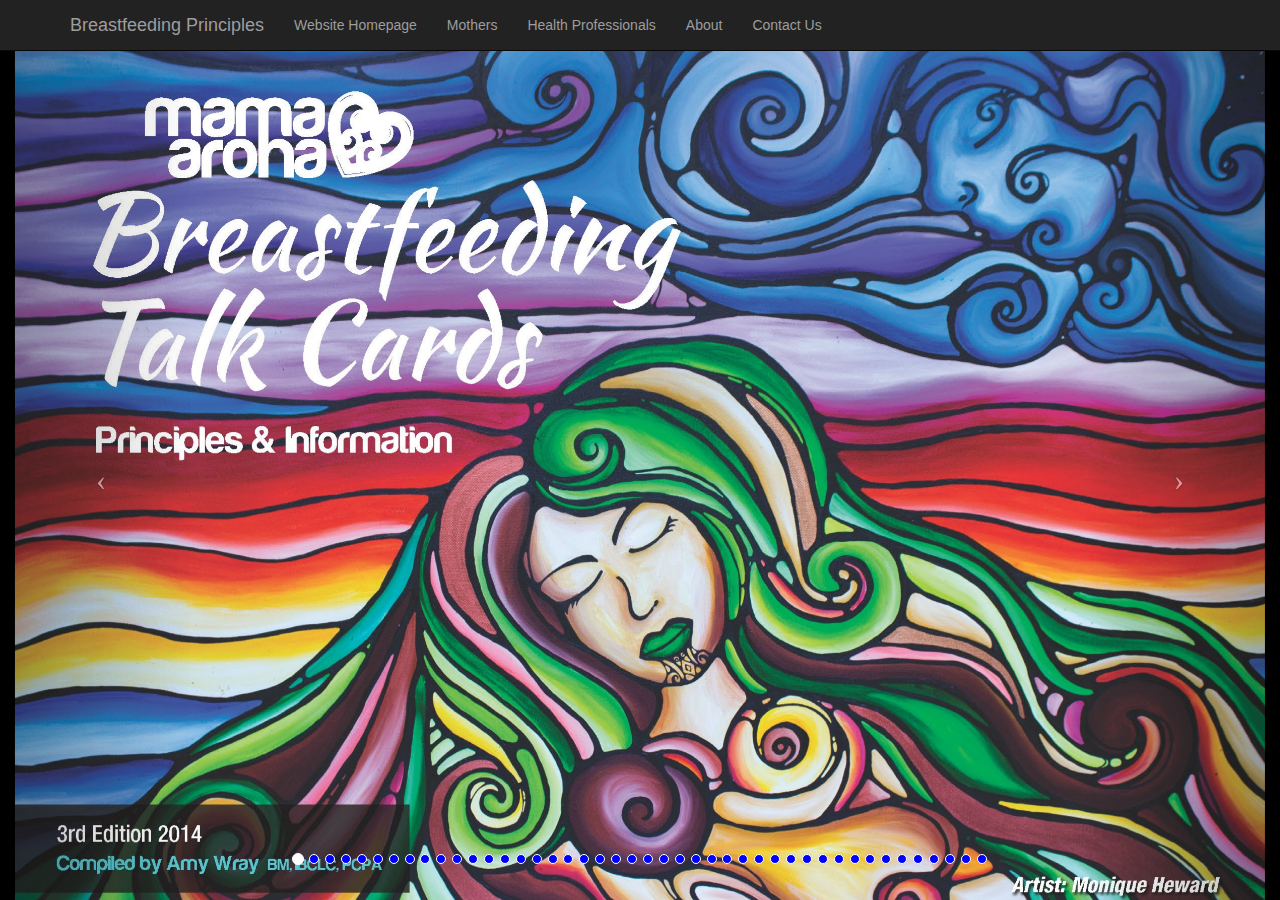
==== index.html @ 5b290138 "image sizing improved for ipad and nexus 5X" ====
<!DOCTYPE html>
<html lang="en">

<head>

    <meta charset="utf-8">
    <meta http-equiv="X-UA-Compatible" content="IE=edge">
    <meta name="viewport" content="width=device-width, initial-scale=1">
    <meta name="description" content="">
    <meta name="author" content="">

    <title>Full Slider - Start Bootstrap Template</title>

    <!-- Bootstrap Core CSS -->
    <link href="css/bootstrap.min.css" rel="stylesheet">

    <!-- Custom CSS -->
    <link href="css/full-slider.css" rel="stylesheet">
    <link href="css/main.css" rel="stylesheet">
    <!-- HTML5 Shim and Respond.js IE8 support of HTML5 elements and media queries -->
    <!-- WARNING: Respond.js doesn't work if you view the page via file:// -->
    <!--[if lt IE 9]>
        <script src="https://oss.maxcdn.com/libs/html5shiv/3.7.0/html5shiv.js"></script>
        <script src="https://oss.maxcdn.com/libs/respond.js/1.4.2/respond.min.js"></script>
    <![endif]-->

</head>

<body>

    <!-- Navigation -->
    <nav class="navbar navbar-inverse navbar-fixed-top" role="navigation">
        <div class="container">
            <!-- Brand and toggle get grouped for better mobile display -->
            <div class="navbar-header">
                <button type="button" class="navbar-toggle" data-toggle="collapse" data-target="#bs-example-navbar-collapse-1">
                    <span class="sr-only">Toggle navigation</span>
                    <span class="icon-bar"></span>
                    <span class="icon-bar"></span>
                    <span class="icon-bar"></span>
                </button>
                <a class="navbar-brand" href="#">Breastfeeding Principles</a>
            </div>
            <!-- Collect the nav links, forms, and other content for toggling -->
            <div class="collapse navbar-collapse" id="bs-example-navbar-collapse-1">
                <ul class="nav navbar-nav">
                    <li>
                        <a href="https://www.mamaaroha.co.nz/">Website Homepage</a>
                    </li>
                    <li>
                        <a href="https://www.mamaaroha.co.nz/for-mother/">Mothers</a>
                    </li>
                    <li>
                        <a href="https://www.mamaaroha.co.nz/for-health-professional/">Health Professionals</a>
                    </li>
                    <li>
                        <a href="https://www.mamaaroha.co.nz/about/">About</a>
                    </li>
                    <li>
                        <a href="https://www.mamaaroha.co.nz/contact-us/">Contact Us</a>
                    </li>
                </ul>
            </div>
            <!-- /.navbar-collapse -->
        </div>
        <!-- /.container -->
    </nav>

    <!-- Full Page Image Background Carousel Header -->
    <div id="myCarousel" class="carousel slide backing">
        <!-- Indicators -->
        <ol class="carousel-indicators">
            <li data-target="#myCarousel" data-slide-to="0" class="active"></li>
            <li data-target="#myCarousel" data-slide-to="1"></li>
            <li data-target="#myCarousel" data-slide-to="2"></li>
            <li data-target="#myCarousel" data-slide-to="3"></li>
            <li data-target="#myCarousel" data-slide-to="4"></li>
            <li data-target="#myCarousel" data-slide-to="5"></li>
            <li data-target="#myCarousel" data-slide-to="6"></li>
            <li data-target="#myCarousel" data-slide-to="7"></li>
            <li data-target="#myCarousel" data-slide-to="8"></li>
            <li data-target="#myCarousel" data-slide-to="9"></li>
            <li data-target="#myCarousel" data-slide-to="10"></li>
            <li data-target="#myCarousel" data-slide-to="11"></li>
            <li data-target="#myCarousel" data-slide-to="12"></li>
            <li data-target="#myCarousel" data-slide-to="13"></li>
            <li data-target="#myCarousel" data-slide-to="14"></li>
            <li data-target="#myCarousel" data-slide-to="15"></li>
            <li data-target="#myCarousel" data-slide-to="16"></li>
            <li data-target="#myCarousel" data-slide-to="17"></li>
            <li data-target="#myCarousel" data-slide-to="18"></li>
            <li data-target="#myCarousel" data-slide-to="19"></li>
            <li data-target="#myCarousel" data-slide-to="20"></li>
            <li data-target="#myCarousel" data-slide-to="21"></li>
            <li data-target="#myCarousel" data-slide-to="22"></li>
            <li data-target="#myCarousel" data-slide-to="23"></li>
            <li data-target="#myCarousel" data-slide-to="24"></li>
            <li data-target="#myCarousel" data-slide-to="25"></li>
            <li data-target="#myCarousel" data-slide-to="26"></li>
            <li data-target="#myCarousel" data-slide-to="27"></li>
            <li data-target="#myCarousel" data-slide-to="28"></li>
            <li data-target="#myCarousel" data-slide-to="29"></li>
            <li data-target="#myCarousel" data-slide-to="30"></li>
            <li data-target="#myCarousel" data-slide-to="31"></li>
            <li data-target="#myCarousel" data-slide-to="32"></li>
            <li data-target="#myCarousel" data-slide-to="33"></li>
            <li data-target="#myCarousel" data-slide-to="34"></li>
            <li data-target="#myCarousel" data-slide-to="35"></li>
            <li data-target="#myCarousel" data-slide-to="36"></li>
            <li data-target="#myCarousel" data-slide-to="37"></li>
            <li data-target="#myCarousel" data-slide-to="38"></li>
            <li data-target="#myCarousel" data-slide-to="39"></li>
            <li data-target="#myCarousel" data-slide-to="40"></li>
            <li data-target="#myCarousel" data-slide-to="41"></li>
            <li data-target="#myCarousel" data-slide-to="42"></li>
            <li data-target="#myCarousel" data-slide-to="43"></li>
        </ol>

        <!-- Wrapper for Slides -->
        <div class="carousel-inner" role="listbox">
            <div class="item active container">
                <img src="cards/principles_Page_01.jpg" alt="Breastfeeding Principles Card">
                <div class="carousel-caption">
                </div>
            </div>
            <div class="item container">
                <img src="cards/principles_Page_02.jpg" alt="Breastfeeding Principles Card">
                <div class="carousel-caption">
                </div>
            </div>
            <div class="item container">
                <img src="cards/principles_Page_03.jpg" alt="Breastfeeding Principles Card">
                <div class="carousel-caption">
                </div>
            </div>
            <div class="item container ">
                <img src="cards/principles_Page_04.jpg" alt="Breastfeeding Principles Card">
                <div class="carousel-caption">
                </div>
            </div>
            <div class="item container">
                <img src="cards/principles_Page_05.jpg" alt="Breastfeeding Principles Card">
                <div class="carousel-caption">
                </div>
            </div>
            <div class="item container">
                <img src="cards/principles_Page_06.jpg" alt="Breastfeeding Principles Card">
                <div class="carousel-caption">
                </div>
            </div>
            <div class="item container">
                <img src="cards/principles_Page_07.jpg" alt="Breastfeeding Principles Card">
                <div class="carousel-caption">
                </div>
            </div>
            <div class="item container">
                <img src="cards/principles_Page_08.jpg" alt="Breastfeeding Principles Card">
                <div class="carousel-caption">
                </div>
            </div>
            <div class="item container">
                <img src="cards/principles_Page_09.jpg" alt="Breastfeeding Principles Card">
                <div class="carousel-caption">
                </div>
            </div>
            <div class="item container">
                <img src="cards/principles_Page_10.jpg" alt="Breastfeeding Principles Card">
                <div class="carousel-caption">
                </div>
            </div>
            <div class="item container">
                <img src="cards/principles_Page_11.jpg" alt="Breastfeeding Principles Card">
                <div class="carousel-caption">
                </div>
            </div>
            <div class="item container">
                <img src="cards/principles_Page_12.jpg" alt="Breastfeeding Principles Card">
                <div class="carousel-caption">
                </div>
            </div>
            <div class="item container">
                <img src="cards/principles_Page_13.jpg" alt="Breastfeeding Principles Card">
                <div class="carousel-caption">
                </div>
            </div>
            <div class="item container">
                <img src="cards/principles_Page_14.jpg" alt="Breastfeeding Principles Card">
                <div class="carousel-caption">
                </div>
            </div>
            <div class="item container">
                <img src="cards/principles_Page_15.jpg" alt="Breastfeeding Principles Card">
                <div class="carousel-caption">
                </div>
            </div>
            <div class="item container">
                <img src="cards/principles_Page_16.jpg" alt="Breastfeeding Principles Card">
                <div class="carousel-caption">
                </div>
            </div>
            <div class="item container">
                <img src="cards/principles_Page_17.jpg" alt="Breastfeeding Principles Card">
                <div class="carousel-caption">
                </div>
            </div>
            <div class="item container">
                <img src="cards/principles_Page_18.jpg" alt="Breastfeeding Principles Card">
                <div class="carousel-caption">
                </div>
            </div>
            <div class="item container">
                <img src="cards/principles_Page_19.jpg" alt="Breastfeeding Principles Card">
                <div class="carousel-caption">
                </div>
            </div>
            <div class="item container">
                <img src="cards/principles_Page_20.jpg" alt="Breastfeeding Principles Card">
                <div class="carousel-caption">
                </div>
            </div>
            <div class="item container">
                <img src="cards/principles_Page_21.jpg" alt="Breastfeeding Principles Card">
                <div class="carousel-caption">
                </div>
            </div>
            <div class="item container">
                <img src="cards/principles_Page_22.jpg" alt="Breastfeeding Principles Card">
                <div class="carousel-caption">
                </div>
            </div>
            <div class="item container">
                <img src="cards/principles_Page_23.jpg" alt="Breastfeeding Principles Card">
                <div class="carousel-caption">
                </div>
            </div>
            <div class="item container">
                <img src="cards/principles_Page_24.jpg" alt="Breastfeeding Principles Card">
                <div class="carousel-caption">
                </div>
            </div>
            <div class="item container">
                <img src="cards/principles_Page_25.jpg" alt="Breastfeeding Principles Card">
                <div class="carousel-caption">
                </div>
            </div>
            <div class="item container">
                <img src="cards/principles_Page_26.jpg" alt="Breastfeeding Principles Card">
                <div class="carousel-caption">
                </div>
            </div>
            <div class="item container">
                <img src="cards/principles_Page_27.jpg" alt="Breastfeeding Principles Card">
                <div class="carousel-caption">
                </div>
            </div>
            <div class="item container">
                <img src="cards/principles_Page_28.jpg" alt="Breastfeeding Principles Card">
                <div class="carousel-caption">
                </div>
            </div>
            <div class="item container">
                <img src="cards/principles_Page_29.jpg" alt="Breastfeeding Principles Card">
                <div class="carousel-caption">
                </div>
            </div>
            <div class="item container">
                <img src="cards/principles_Page_30.jpg" alt="Breastfeeding Principles Card">
                <div class="carousel-caption">
                </div>
            </div>
            <div class="item container">
                <img src="cards/principles_Page_31.jpg" alt="Breastfeeding Principles Card">
                <div class="carousel-caption">
                </div>
            </div>
            <div class="item container">
                <img src="cards/principles_Page_32.jpg" alt="Breastfeeding Principles Card">
                <div class="carousel-caption">
                </div>
            </div>
            <div class="item container">
                <img src="cards/principles_Page_33.jpg" alt="Breastfeeding Principles Card">
                <div class="carousel-caption">
                </div>
            </div>
            <div class="item container">
                <img src="cards/principles_Page_34.jpg" alt="Breastfeeding Principles Card">
                <div class="carousel-caption">
                </div>
            </div>
            <div class="item container">
                <img src="cards/principles_Page_35.jpg" alt="Breastfeeding Principles Card">
                <div class="carousel-caption">
                </div>
            </div>
            <div class="item container">
                <img src="cards/principles_Page_36.jpg" alt="Breastfeeding Principles Card">
                <div class="carousel-caption">
                </div>
            </div>
            <div class="item container">
                <img src="cards/principles_Page_37.jpg" alt="Breastfeeding Principles Card">
                <div class="carousel-caption">
                </div>
            </div>
            <div class="item container">
                <img src="cards/principles_Page_38.jpg" alt="Breastfeeding Principles Card">
                <div class="carousel-caption">
                </div>
            </div>
            <div class="item container">
                <img src="cards/principles_Page_39.jpg" alt="Breastfeeding Principles Card">
                <div class="carousel-caption">
                </div>
            </div>
            <div class="item container">
                <img src="cards/principles_Page_40.jpg" alt="Breastfeeding Principles Card">
                <div class="carousel-caption">
                </div>
            </div>
            <div class="item container">
                <img src="cards/principles_Page_41.jpg" alt="Breastfeeding Principles Card">
                <div class="carousel-caption">
                </div>
            </div>
            <div class="item container">
                <img src="cards/principles_Page_42.jpg" alt="Breastfeeding Principles Card">
                <div class="carousel-caption">
                </div>
            </div>
            <div class="item container">
                <img src="cards/principles_Page_43.jpg" alt="Breastfeeding Principles Card">
                <div class="carousel-caption">
                </div>
            </div>
            <div class="item container">
                <img src="cards/principles_Page_44.jpg" alt="Breastfeeding Principles Card">
                <div class="carousel-caption">
                </div>
            </div>
            <!-- more slides here -->
        </div>

        <!-- Controls -->
        <a class="left carousel-control" href="#myCarousel" data-slide="prev">
            <span class="icon-prev"></span>
        </a>
        <a class="right carousel-control" href="#myCarousel" data-slide="next">
            <span class="icon-next"></span>
        </a>

    </div>


    <!-- jQuery -->
    <script src="js/jquery.js"></script>
    <!-- <script>
        $(document).ready(function() {
            var height = $(window).height(); //getting windows height
            jQuery('#myCarousel').css('height', height + 'px'); //and setting height of carousel
        });
    </script> -->

    <!-- Bootstrap Core JavaScript -->
    <script src="js/bootstrap.min.js"></script>

</body>

</html>
---- css/full-slider.css ----
html,
body {
    height: 100%;
}

.carousel,
.item,
.active {
    height: 100%;
}

.carousel-inner {
    height: 100%;
}

.fill {
    width: 100%;
    height: 100%;
    background-position: center;
    -webkit-background-size: cover;
    -moz-background-size: cover;
    background-size: cover;
    -o-background-size: cover;
}

footer {
    margin: 50px 0;
}
---- css/main.css ----
@media screen and (max-width: 720px) {
  img {
    width: 76%;
    margin-left:auto;
    margin-right:auto;
  }
}

body {
    padding-top: 50px;
    background: black;
}

.item {
  max-height: 92vh;
}

.container {
  max-width: 100%;
}

.backing {
  /*background: url(mamaAroha-background.jpg) no-repeat center;*/
  background-size: cover;
}

.carousel-inner>.item {
  width: 100%;
}

.carousel-indicators li {
  display: inline-block;
    width: 10px;
    height: 10px;
    margin: 1px;
    text-indent: -999px;
    cursor: pointer;
    background-color: #000\9;
    background-color: blue;
    border: 1px solid #fff;
    border-radius: 10px;
}
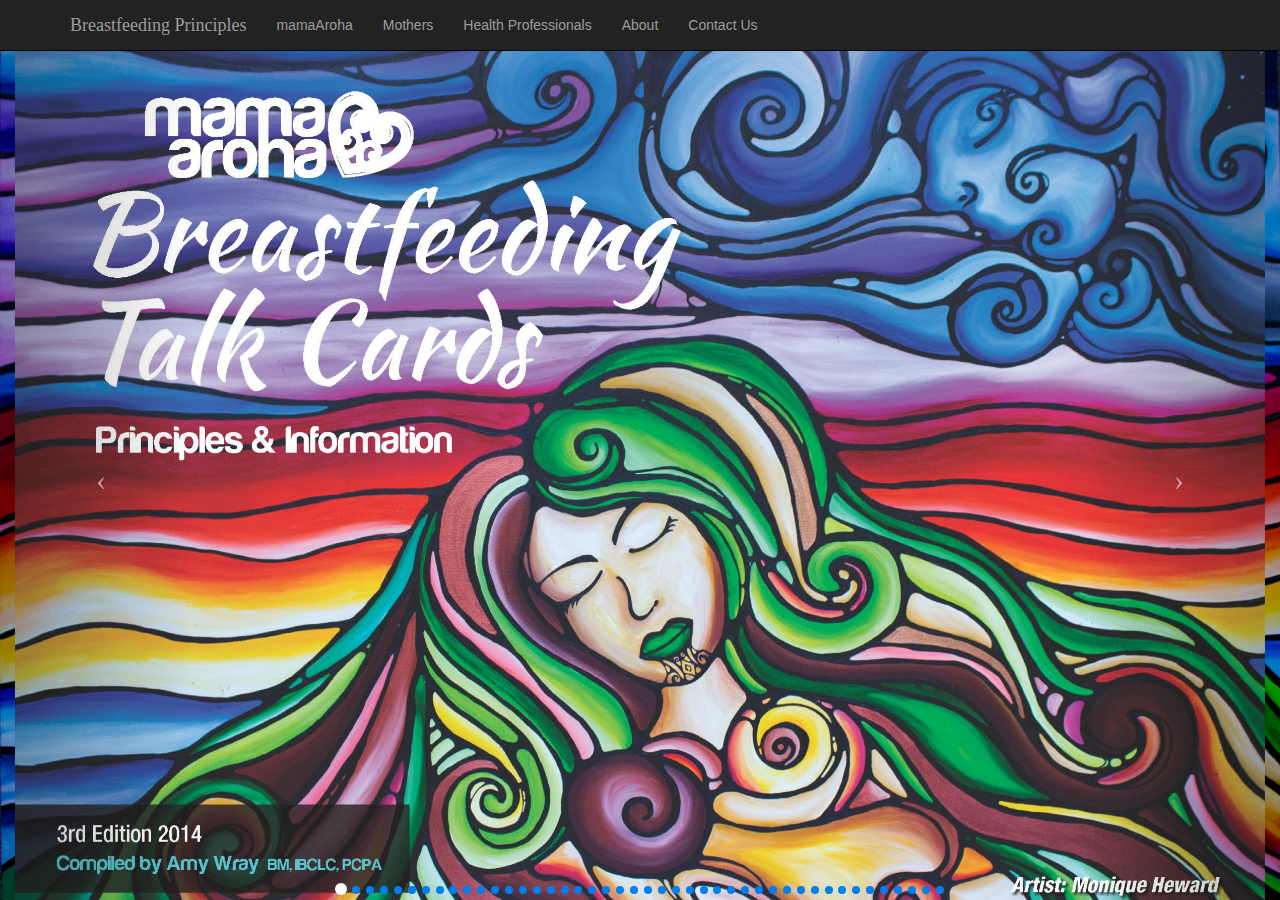
==== commit 5c7c0947: "remove indicators from mobile view, keep in iPad view. update card-group title" ====
--- a/index.html
+++ b/index.html
@@ -9,7 +9,7 @@
     <meta name="description" content="">
     <meta name="author" content="">
 
-    <title>Full Slider - Start Bootstrap Template</title>
+    <title>Breastfeeding Principles</title>
 
     <!-- Bootstrap Core CSS -->
     <link href="css/bootstrap.min.css" rel="stylesheet">
@@ -45,7 +45,7 @@
             <div class="collapse navbar-collapse" id="bs-example-navbar-collapse-1">
                 <ul class="nav navbar-nav">
                     <li>
-                        <a href="https://www.mamaaroha.co.nz/">Website Homepage</a>
+                        <a href="https://www.mamaaroha.co.nz/">mamaAroha</a>
                     </li>
                     <li>
                         <a href="https://www.mamaaroha.co.nz/for-mother/">Mothers</a>
@@ -354,12 +354,6 @@
 
     <!-- jQuery -->
     <script src="js/jquery.js"></script>
-    <!-- <script>
-        $(document).ready(function() {
-            var height = $(window).height(); //getting windows height
-            jQuery('#myCarousel').css('height', height + 'px'); //and setting height of carousel
-        });
-    </script> -->
 
     <!-- Bootstrap Core JavaScript -->
     <script src="js/bootstrap.min.js"></script>
--- a/css/main.css
+++ b/css/main.css
@@ -1,9 +1,13 @@
 @media screen and (max-width: 720px) {
-  img {
-    width: 76%;
-    margin-left:auto;
-    margin-right:auto;
-  }
+    img {
+        width: 76%;
+        margin-left: auto;
+        margin-right: auto;
+    }
+
+    .carousel-indicators {
+      display: none;
+    }
 }
 
 body {
@@ -11,32 +15,41 @@
     background: black;
 }
 
+.navbar-brand {
+  font-family: cursive;
+}
+
 .item {
-  max-height: 92vh;
+    max-height: 80vh;
 }
 
 .container {
-  max-width: 100%;
+    max-width: 100%;
 }
 
 .backing {
-  /*background: url(mamaAroha-background.jpg) no-repeat center;*/
-  background-size: cover;
+    background: url(mamaAroha-background.jpg) no-repeat center;
+    background-size: cover;
 }
 
 .carousel-inner>.item {
-  width: 100%;
+    width: 100%;
 }
 
 .carousel-indicators li {
-  display: inline-block;
-    width: 10px;
-    height: 10px;
+    display: inline-block;
+    width: 8px;
+    height: 8px;
     margin: 1px;
     text-indent: -999px;
     cursor: pointer;
     background-color: #000\9;
-    background-color: blue;
-    border: 1px solid #fff;
-    border-radius: 10px;
+    background-color: #007FF0;
+    /*border: 1px solid #fff;*/
+    border: 0px;
+    border-radius: 8px;
 }
+
+.carousel-indicators {
+  bottom:-10px;
+}
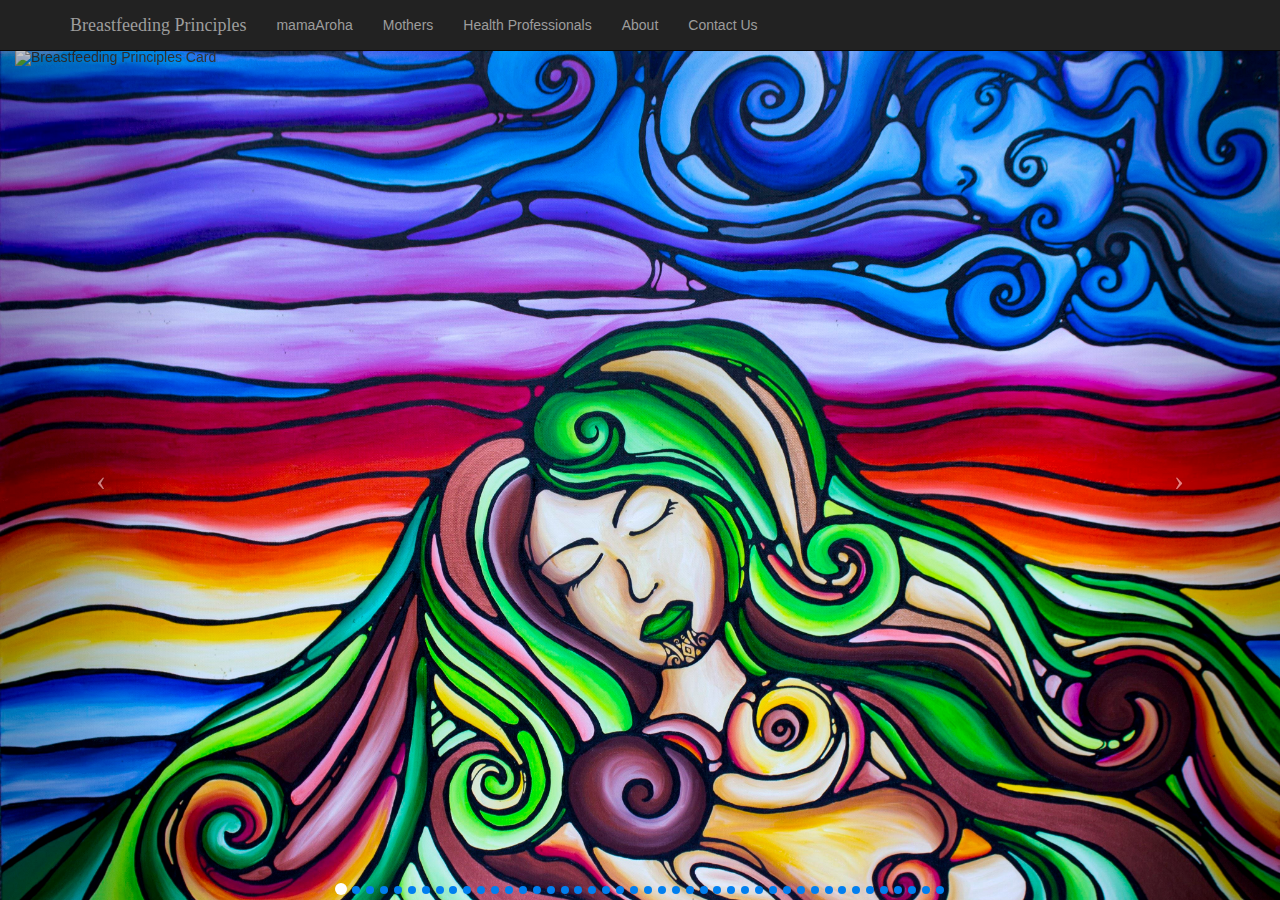
==== commit 19cacf07: "small tweeks before first phoneGapBuild push" ====
--- a/index.html
+++ b/index.html
@@ -358,6 +358,14 @@
     <!-- Bootstrap Core JavaScript -->
     <script src="js/bootstrap.min.js"></script>
 
+    <!-- Script for running QR code reader -->
+    <script src="js/app.js"></script>
+    <script src="barcodescanner.js"></script>
+    
+    <!-- phoneGap -->
+    <script src="phonegap.js"></script>
+
+
 </body>
 
-</html>
+</html>--- a/css/main.css
+++ b/css/main.css
@@ -53,3 +53,9 @@
 .carousel-indicators {
   bottom:-10px;
 }
+
+#qrcode {
+      display: block;
+      margin-left: auto;
+      margin-right: auto;
+    }
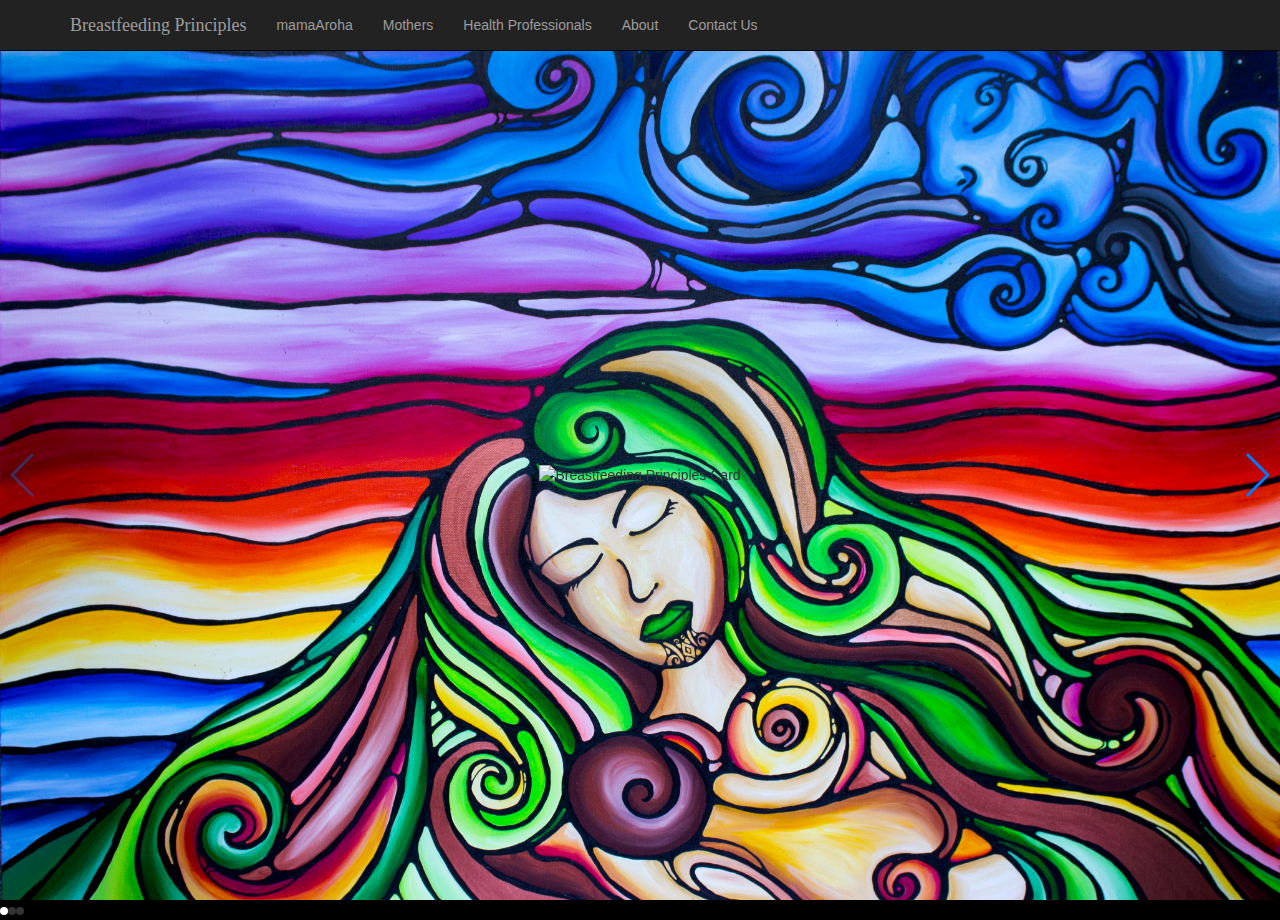
==== commit 4d3f5557: "swipe and zoom working, but drop down menu busted" ====
--- a/index.html
+++ b/index.html
@@ -3,351 +3,97 @@
 
 <head>
 
-    <meta charset="utf-8">
-    <meta http-equiv="X-UA-Compatible" content="IE=edge">
-    <meta name="viewport" content="width=device-width, initial-scale=1">
-    <meta name="description" content="">
-    <meta name="author" content="">
+  <meta charset="utf-8">
+  <meta http-equiv="X-UA-Compatible" content="IE=edge">
+  <meta name="viewport" content="width=device-width, initial-scale=1">
+  <meta name="description" content="">
+  <meta name="author" content="">
 
-    <title>Breastfeeding Principles</title>
+  <title>Breastfeeding Principles</title>
 
-    <!-- Bootstrap Core CSS -->
-    <link href="css/bootstrap.min.css" rel="stylesheet">
+  <!-- Bootstrap Core CSS -->
+  <link href="css/bootstrap.min.css" rel="stylesheet">
 
-    <!-- Custom CSS -->
-    <link href="css/full-slider.css" rel="stylesheet">
-    <link href="css/main.css" rel="stylesheet">
-    <!-- HTML5 Shim and Respond.js IE8 support of HTML5 elements and media queries -->
-    <!-- WARNING: Respond.js doesn't work if you view the page via file:// -->
-    <!--[if lt IE 9]>
-        <script src="https://oss.maxcdn.com/libs/html5shiv/3.7.0/html5shiv.js"></script>
-        <script src="https://oss.maxcdn.com/libs/respond.js/1.4.2/respond.min.js"></script>
-    <![endif]-->
+  <!-- Link Swiper's CSS -->
+  <link rel="stylesheet" href="css/swiper.min.css">
+
+  <!-- Custom CSS -->
+  <link href="css/full-slider.css" rel="stylesheet">
+  <link href="css/main.css" rel="stylesheet">
 
 </head>
 
 <body>
 
-    <!-- Navigation -->
-    <nav class="navbar navbar-inverse navbar-fixed-top" role="navigation">
-        <div class="container">
-            <!-- Brand and toggle get grouped for better mobile display -->
-            <div class="navbar-header">
-                <button type="button" class="navbar-toggle" data-toggle="collapse" data-target="#bs-example-navbar-collapse-1">
-                    <span class="sr-only">Toggle navigation</span>
-                    <span class="icon-bar"></span>
-                    <span class="icon-bar"></span>
-                    <span class="icon-bar"></span>
-                </button>
-                <a class="navbar-brand" href="#">Breastfeeding Principles</a>
+  <!-- Navigation -->
+  <nav class="navbar navbar-inverse navbar-fixed-top" role="navigation">
+    <div class="container">
+      <!-- Brand and toggle get grouped for better mobile display -->
+      <div class="navbar-header">
+        <button type="button" class="navbar-toggle" data-toggle="collapse" data-target="#bs-example-navbar-collapse-1">
+          <span class="sr-only">Toggle navigation</span>
+          <span class="icon-bar"></span>
+          <span class="icon-bar"></span>
+          <span class="icon-bar"></span>
+        </button>
+        <a class="navbar-brand" href="#">Breastfeeding Principles</a>
+      </div>
+      <!-- Collect the nav links, forms, and other content for toggling -->
+      <div class="collapse navbar-collapse" id="bs-example-navbar-collapse-1">
+        <ul class="nav navbar-nav">
+          <li>
+            <a href="https://www.mamaaroha.co.nz/">mamaAroha</a>
+          </li>
+          <li>
+            <a href="https://www.mamaaroha.co.nz/for-mother/">Mothers</a>
+          </li>
+          <li>
+            <a href="https://www.mamaaroha.co.nz/for-health-professional/">Health Professionals</a>
+          </li>
+          <li>
+            <a href="https://www.mamaaroha.co.nz/about/">About</a>
+          </li>
+          <li>
+            <a href="https://www.mamaaroha.co.nz/contact-us/">Contact Us</a>
+          </li>
+        </ul>
+      </div>
+      <!-- /.navbar-collapse -->
+    </div>
+    <!-- /.container -->
+  </nav>
+
+  <!-- Full Page Image Background Carousel Header -->
+  <div id="myCarousel" class="carousel slide backing">
+
+    <!-- Wrapper for Slides -->
+      <div class="swiper-container">
+        <div class="swiper-wrapper">
+          <div class="swiper-slide">
+            <div class="swiper-zoom-container">
+              <img src="cards/principles_Page_01.jpg" alt="Breastfeeding Principles Card">
             </div>
-            <!-- Collect the nav links, forms, and other content for toggling -->
-            <div class="collapse navbar-collapse" id="bs-example-navbar-collapse-1">
-                <ul class="nav navbar-nav">
-                    <li>
-                        <a href="https://www.mamaaroha.co.nz/">mamaAroha</a>
-                    </li>
-                    <li>
-                        <a href="https://www.mamaaroha.co.nz/for-mother/">Mothers</a>
-                    </li>
-                    <li>
-                        <a href="https://www.mamaaroha.co.nz/for-health-professional/">Health Professionals</a>
-                    </li>
-                    <li>
-                        <a href="https://www.mamaaroha.co.nz/about/">About</a>
-                    </li>
-                    <li>
-                        <a href="https://www.mamaaroha.co.nz/contact-us/">Contact Us</a>
-                    </li>
-                </ul>
+          </div>
+          <div class="swiper-slide">
+            <div class="swiper-zoom-container">
+              <img src="cards/principles_Page_02.jpg" alt="Breastfeeding Principles Card">
             </div>
-            <!-- /.navbar-collapse -->
+          </div>
+          <div class="swiper-slide">
+            <div class="swiper-zoom-container">
+              <img src="cards/principles_Page_03.jpg" alt="Breastfeeding Principles Card">
+            </div>
+          </div>
         </div>
-        <!-- /.container -->
-    </nav>
+        <!-- more slides here -->
+      </div>
 
-    <!-- Full Page Image Background Carousel Header -->
-    <div id="myCarousel" class="carousel slide backing">
-        <!-- Indicators -->
-        <ol class="carousel-indicators">
-            <li data-target="#myCarousel" data-slide-to="0" class="active"></li>
-            <li data-target="#myCarousel" data-slide-to="1"></li>
-            <li data-target="#myCarousel" data-slide-to="2"></li>
-            <li data-target="#myCarousel" data-slide-to="3"></li>
-            <li data-target="#myCarousel" data-slide-to="4"></li>
-            <li data-target="#myCarousel" data-slide-to="5"></li>
-            <li data-target="#myCarousel" data-slide-to="6"></li>
-            <li data-target="#myCarousel" data-slide-to="7"></li>
-            <li data-target="#myCarousel" data-slide-to="8"></li>
-            <li data-target="#myCarousel" data-slide-to="9"></li>
-            <li data-target="#myCarousel" data-slide-to="10"></li>
-            <li data-target="#myCarousel" data-slide-to="11"></li>
-            <li data-target="#myCarousel" data-slide-to="12"></li>
-            <li data-target="#myCarousel" data-slide-to="13"></li>
-            <li data-target="#myCarousel" data-slide-to="14"></li>
-            <li data-target="#myCarousel" data-slide-to="15"></li>
-            <li data-target="#myCarousel" data-slide-to="16"></li>
-            <li data-target="#myCarousel" data-slide-to="17"></li>
-            <li data-target="#myCarousel" data-slide-to="18"></li>
-            <li data-target="#myCarousel" data-slide-to="19"></li>
-            <li data-target="#myCarousel" data-slide-to="20"></li>
-            <li data-target="#myCarousel" data-slide-to="21"></li>
-            <li data-target="#myCarousel" data-slide-to="22"></li>
-            <li data-target="#myCarousel" data-slide-to="23"></li>
-            <li data-target="#myCarousel" data-slide-to="24"></li>
-            <li data-target="#myCarousel" data-slide-to="25"></li>
-            <li data-target="#myCarousel" data-slide-to="26"></li>
-            <li data-target="#myCarousel" data-slide-to="27"></li>
-            <li data-target="#myCarousel" data-slide-to="28"></li>
-            <li data-target="#myCarousel" data-slide-to="29"></li>
-            <li data-target="#myCarousel" data-slide-to="30"></li>
-            <li data-target="#myCarousel" data-slide-to="31"></li>
-            <li data-target="#myCarousel" data-slide-to="32"></li>
-            <li data-target="#myCarousel" data-slide-to="33"></li>
-            <li data-target="#myCarousel" data-slide-to="34"></li>
-            <li data-target="#myCarousel" data-slide-to="35"></li>
-            <li data-target="#myCarousel" data-slide-to="36"></li>
-            <li data-target="#myCarousel" data-slide-to="37"></li>
-            <li data-target="#myCarousel" data-slide-to="38"></li>
-            <li data-target="#myCarousel" data-slide-to="39"></li>
-            <li data-target="#myCarousel" data-slide-to="40"></li>
-            <li data-target="#myCarousel" data-slide-to="41"></li>
-            <li data-target="#myCarousel" data-slide-to="42"></li>
-            <li data-target="#myCarousel" data-slide-to="43"></li>
-        </ol>
-
-        <!-- Wrapper for Slides -->
-        <div class="carousel-inner" role="listbox">
-            <div class="item active container">
-                <img src="cards/principles_Page_01.jpg" alt="Breastfeeding Principles Card">
-                <div class="carousel-caption">
-                </div>
-            </div>
-            <div class="item container">
-                <img src="cards/principles_Page_02.jpg" alt="Breastfeeding Principles Card">
-                <div class="carousel-caption">
-                </div>
-            </div>
-            <div class="item container">
-                <img src="cards/principles_Page_03.jpg" alt="Breastfeeding Principles Card">
-                <div class="carousel-caption">
-                </div>
-            </div>
-            <div class="item container ">
-                <img src="cards/principles_Page_04.jpg" alt="Breastfeeding Principles Card">
-                <div class="carousel-caption">
-                </div>
-            </div>
-            <div class="item container">
-                <img src="cards/principles_Page_05.jpg" alt="Breastfeeding Principles Card">
-                <div class="carousel-caption">
-                </div>
-            </div>
-            <div class="item container">
-                <img src="cards/principles_Page_06.jpg" alt="Breastfeeding Principles Card">
-                <div class="carousel-caption">
-                </div>
-            </div>
-            <div class="item container">
-                <img src="cards/principles_Page_07.jpg" alt="Breastfeeding Principles Card">
-                <div class="carousel-caption">
-                </div>
-            </div>
-            <div class="item container">
-                <img src="cards/principles_Page_08.jpg" alt="Breastfeeding Principles Card">
-                <div class="carousel-caption">
-                </div>
-            </div>
-            <div class="item container">
-                <img src="cards/principles_Page_09.jpg" alt="Breastfeeding Principles Card">
-                <div class="carousel-caption">
-                </div>
-            </div>
-            <div class="item container">
-                <img src="cards/principles_Page_10.jpg" alt="Breastfeeding Principles Card">
-                <div class="carousel-caption">
-                </div>
-            </div>
-            <div class="item container">
-                <img src="cards/principles_Page_11.jpg" alt="Breastfeeding Principles Card">
-                <div class="carousel-caption">
-                </div>
-            </div>
-            <div class="item container">
-                <img src="cards/principles_Page_12.jpg" alt="Breastfeeding Principles Card">
-                <div class="carousel-caption">
-                </div>
-            </div>
-            <div class="item container">
-                <img src="cards/principles_Page_13.jpg" alt="Breastfeeding Principles Card">
-                <div class="carousel-caption">
-                </div>
-            </div>
-            <div class="item container">
-                <img src="cards/principles_Page_14.jpg" alt="Breastfeeding Principles Card">
-                <div class="carousel-caption">
-                </div>
-            </div>
-            <div class="item container">
-                <img src="cards/principles_Page_15.jpg" alt="Breastfeeding Principles Card">
-                <div class="carousel-caption">
-                </div>
-            </div>
-            <div class="item container">
-                <img src="cards/principles_Page_16.jpg" alt="Breastfeeding Principles Card">
-                <div class="carousel-caption">
-                </div>
-            </div>
-            <div class="item container">
-                <img src="cards/principles_Page_17.jpg" alt="Breastfeeding Principles Card">
-                <div class="carousel-caption">
-                </div>
-            </div>
-            <div class="item container">
-                <img src="cards/principles_Page_18.jpg" alt="Breastfeeding Principles Card">
-                <div class="carousel-caption">
-                </div>
-            </div>
-            <div class="item container">
-                <img src="cards/principles_Page_19.jpg" alt="Breastfeeding Principles Card">
-                <div class="carousel-caption">
-                </div>
-            </div>
-            <div class="item container">
-                <img src="cards/principles_Page_20.jpg" alt="Breastfeeding Principles Card">
-                <div class="carousel-caption">
-                </div>
-            </div>
-            <div class="item container">
-                <img src="cards/principles_Page_21.jpg" alt="Breastfeeding Principles Card">
-                <div class="carousel-caption">
-                </div>
-            </div>
-            <div class="item container">
-                <img src="cards/principles_Page_22.jpg" alt="Breastfeeding Principles Card">
-                <div class="carousel-caption">
-                </div>
-            </div>
-            <div class="item container">
-                <img src="cards/principles_Page_23.jpg" alt="Breastfeeding Principles Card">
-                <div class="carousel-caption">
-                </div>
-            </div>
-            <div class="item container">
-                <img src="cards/principles_Page_24.jpg" alt="Breastfeeding Principles Card">
-                <div class="carousel-caption">
-                </div>
-            </div>
-            <div class="item container">
-                <img src="cards/principles_Page_25.jpg" alt="Breastfeeding Principles Card">
-                <div class="carousel-caption">
-                </div>
-            </div>
-            <div class="item container">
-                <img src="cards/principles_Page_26.jpg" alt="Breastfeeding Principles Card">
-                <div class="carousel-caption">
-                </div>
-            </div>
-            <div class="item container">
-                <img src="cards/principles_Page_27.jpg" alt="Breastfeeding Principles Card">
-                <div class="carousel-caption">
-                </div>
-            </div>
-            <div class="item container">
-                <img src="cards/principles_Page_28.jpg" alt="Breastfeeding Principles Card">
-                <div class="carousel-caption">
-                </div>
-            </div>
-            <div class="item container">
-                <img src="cards/principles_Page_29.jpg" alt="Breastfeeding Principles Card">
-                <div class="carousel-caption">
-                </div>
-            </div>
-            <div class="item container">
-                <img src="cards/principles_Page_30.jpg" alt="Breastfeeding Principles Card">
-                <div class="carousel-caption">
-                </div>
-            </div>
-            <div class="item container">
-                <img src="cards/principles_Page_31.jpg" alt="Breastfeeding Principles Card">
-                <div class="carousel-caption">
-                </div>
-            </div>
-            <div class="item container">
-                <img src="cards/principles_Page_32.jpg" alt="Breastfeeding Principles Card">
-                <div class="carousel-caption">
-                </div>
-            </div>
-            <div class="item container">
-                <img src="cards/principles_Page_33.jpg" alt="Breastfeeding Principles Card">
-                <div class="carousel-caption">
-                </div>
-            </div>
-            <div class="item container">
-                <img src="cards/principles_Page_34.jpg" alt="Breastfeeding Principles Card">
-                <div class="carousel-caption">
-                </div>
-            </div>
-            <div class="item container">
-                <img src="cards/principles_Page_35.jpg" alt="Breastfeeding Principles Card">
-                <div class="carousel-caption">
-                </div>
-            </div>
-            <div class="item container">
-                <img src="cards/principles_Page_36.jpg" alt="Breastfeeding Principles Card">
-                <div class="carousel-caption">
-                </div>
-            </div>
-            <div class="item container">
-                <img src="cards/principles_Page_37.jpg" alt="Breastfeeding Principles Card">
-                <div class="carousel-caption">
-                </div>
-            </div>
-            <div class="item container">
-                <img src="cards/principles_Page_38.jpg" alt="Breastfeeding Principles Card">
-                <div class="carousel-caption">
-                </div>
-            </div>
-            <div class="item container">
-                <img src="cards/principles_Page_39.jpg" alt="Breastfeeding Principles Card">
-                <div class="carousel-caption">
-                </div>
-            </div>
-            <div class="item container">
-                <img src="cards/principles_Page_40.jpg" alt="Breastfeeding Principles Card">
-                <div class="carousel-caption">
-                </div>
-            </div>
-            <div class="item container">
-                <img src="cards/principles_Page_41.jpg" alt="Breastfeeding Principles Card">
-                <div class="carousel-caption">
-                </div>
-            </div>
-            <div class="item container">
-                <img src="cards/principles_Page_42.jpg" alt="Breastfeeding Principles Card">
-                <div class="carousel-caption">
-                </div>
-            </div>
-            <div class="item container">
-                <img src="cards/principles_Page_43.jpg" alt="Breastfeeding Principles Card">
-                <div class="carousel-caption">
-                </div>
-            </div>
-            <div class="item container">
-                <img src="cards/principles_Page_44.jpg" alt="Breastfeeding Principles Card">
-                <div class="carousel-caption">
-                </div>
-            </div>
-            <!-- more slides here -->
-        </div>
-
-        <!-- Controls -->
-        <a class="left carousel-control" href="#myCarousel" data-slide="prev">
-            <span class="icon-prev"></span>
-        </a>
-        <a class="right carousel-control" href="#myCarousel" data-slide="next">
-            <span class="icon-next"></span>
-        </a>
+      <!-- Controls -->
+      <!-- Add Pagination -->
+      <div class="swiper-pagination swiper-pagination-white"></div>
+      <!-- Add Navigation -->
+      <div class="swiper-button-prev"></div>
+      <div class="swiper-button-next"></div>
 
     </div>
 
@@ -355,17 +101,29 @@
     <!-- jQuery -->
     <script src="js/jquery.js"></script>
 
+    <!-- Swiper JS -->
+    <script src="./js/swiper.min.js"></script>
+    <!-- Initialize Swiper -->
+    <script>
+      var swiper = new Swiper('.swiper-container', {
+        zoom: true,
+        pagination: '.swiper-pagination',
+        nextButton: '.swiper-button-next',
+        prevButton: '.swiper-button-prev'
+      })
+    </script>
+
     <!-- Bootstrap Core JavaScript -->
     <script src="js/bootstrap.min.js"></script>
 
     <!-- Script for running QR code reader -->
     <script src="js/app.js"></script>
     <script src="barcodescanner.js"></script>
-    
+
     <!-- phoneGap -->
     <script src="phonegap.js"></script>
 
 
 </body>
 
-</html>+</html>
--- a/css/main.css
+++ b/css/main.css
@@ -1,18 +1,17 @@
-@media screen and (max-width: 720px) {
-    img {
-        width: 76%;
-        margin-left: auto;
-        margin-right: auto;
-    }
-
-    .carousel-indicators {
-      display: none;
-    }
+@media screen and (max-width: 740px) {
+  img {
+    width: 76%;
+    margin-left: auto;
+    margin-right: auto;
+  }
+  .carousel-indicators {
+    display: none;
+  }
 }
 
 body {
-    padding-top: 50px;
-    background: black;
+  padding-top: 50px;
+  background: black;
 }
 
 .navbar-brand {
@@ -20,42 +19,51 @@
 }
 
 .item {
-    max-height: 80vh;
+  max-height: 80vh;
 }
 
 .container {
-    max-width: 100%;
+  max-width: 100%;
+}
+
+.swiper-container {
+  width: 100%;
+  height: 100%;
+}
+
+.swiper-slide {
+  overflow: hidden;
 }
 
 .backing {
-    background: url(mamaAroha-background.jpg) no-repeat center;
-    background-size: cover;
+  background: url(mamaAroha-background.jpg) no-repeat center;
+  background-size: cover;
 }
 
 .carousel-inner>.item {
-    width: 100%;
+  width: 100%;
 }
 
 .carousel-indicators li {
-    display: inline-block;
-    width: 8px;
-    height: 8px;
-    margin: 1px;
-    text-indent: -999px;
-    cursor: pointer;
-    background-color: #000\9;
-    background-color: #007FF0;
-    /*border: 1px solid #fff;*/
-    border: 0px;
-    border-radius: 8px;
+  display: inline-block;
+  width: 8px;
+  height: 8px;
+  margin: 1px;
+  text-indent: -999px;
+  cursor: pointer;
+  background-color: #000\9;
+  background-color: #007FF0;
+  /*border: 1px solid #fff;*/
+  border: 0px;
+  border-radius: 8px;
 }
 
 .carousel-indicators {
-  bottom:-10px;
+  bottom: -10px;
 }
 
 #qrcode {
-      display: block;
-      margin-left: auto;
-      margin-right: auto;
-    }
+  display: block;
+  margin-left: auto;
+  margin-right: auto;
+}
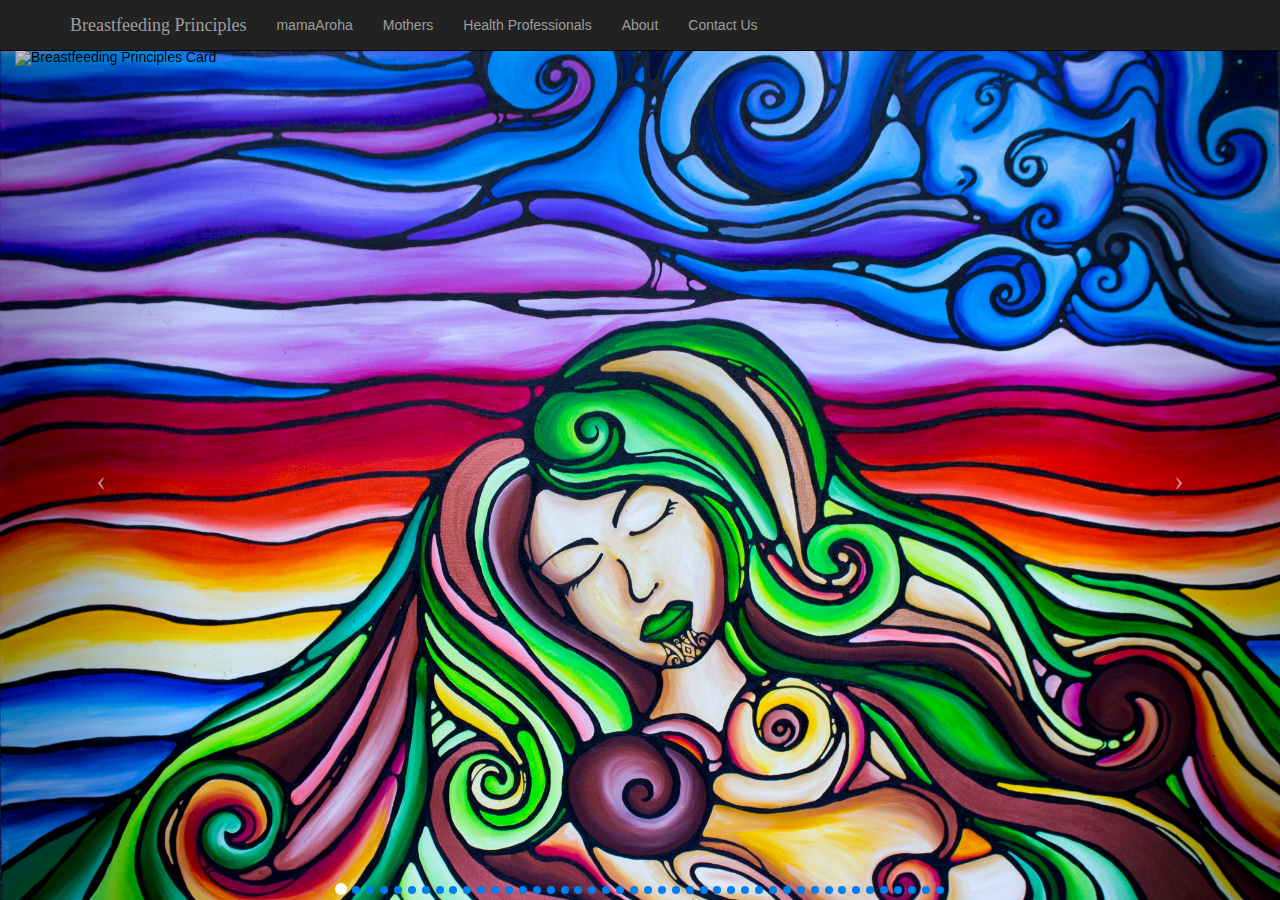
==== commit 5034572d: "nav working, required in css & js, added in-line style to main.css, inserted initialize swiper scrip" ====
--- a/index.html
+++ b/index.html
@@ -3,118 +3,374 @@
 
 <head>
 
-  <meta charset="utf-8">
-  <meta http-equiv="X-UA-Compatible" content="IE=edge">
-  <meta name="viewport" content="width=device-width, initial-scale=1">
-  <meta name="description" content="">
-  <meta name="author" content="">
-
-  <title>Breastfeeding Principles</title>
-
-  <!-- Bootstrap Core CSS -->
-  <link href="css/bootstrap.min.css" rel="stylesheet">
-
-  <!-- Link Swiper's CSS -->
-  <link rel="stylesheet" href="css/swiper.min.css">
-
-  <!-- Custom CSS -->
-  <link href="css/full-slider.css" rel="stylesheet">
-  <link href="css/main.css" rel="stylesheet">
+    <meta charset="utf-8">
+    <meta http-equiv="X-UA-Compatible" content="IE=edge">
+    <meta name="viewport" content="width=device-width, initial-scale=1">
+    <meta name="description" content="">
+    <meta name="author" content="">
+
+    <title>Breastfeeding Principles</title>
+
+    <!-- Link Swiper's CSS -->
+    <link href="css/swiper.min.css" rel="stylesheet">
+    <!-- Bootstrap Core CSS -->
+    <link href="css/bootstrap.min.css" rel="stylesheet">
+    <!-- Custom CSS -->
+    <link href="css/full-slider.css" rel="stylesheet">
+    <link href="css/main.css" rel="stylesheet">
+
+    <!-- HTML5 Shim and Respond.js IE8 support of HTML5 elements and media queries -->
+    <!-- WARNING: Respond.js doesn't work if you view the page via file:// -->
+    <!--[if lt IE 9]>
+        <script src="https://oss.maxcdn.com/libs/html5shiv/3.7.0/html5shiv.js"></script>
+        <script src="https://oss.maxcdn.com/libs/respond.js/1.4.2/respond.min.js"></script>
+    <![endif]-->
 
 </head>
 
 <body>
 
-  <!-- Navigation -->
-  <nav class="navbar navbar-inverse navbar-fixed-top" role="navigation">
-    <div class="container">
-      <!-- Brand and toggle get grouped for better mobile display -->
-      <div class="navbar-header">
-        <button type="button" class="navbar-toggle" data-toggle="collapse" data-target="#bs-example-navbar-collapse-1">
-          <span class="sr-only">Toggle navigation</span>
-          <span class="icon-bar"></span>
-          <span class="icon-bar"></span>
-          <span class="icon-bar"></span>
-        </button>
-        <a class="navbar-brand" href="#">Breastfeeding Principles</a>
-      </div>
-      <!-- Collect the nav links, forms, and other content for toggling -->
-      <div class="collapse navbar-collapse" id="bs-example-navbar-collapse-1">
-        <ul class="nav navbar-nav">
-          <li>
-            <a href="https://www.mamaaroha.co.nz/">mamaAroha</a>
-          </li>
-          <li>
-            <a href="https://www.mamaaroha.co.nz/for-mother/">Mothers</a>
-          </li>
-          <li>
-            <a href="https://www.mamaaroha.co.nz/for-health-professional/">Health Professionals</a>
-          </li>
-          <li>
-            <a href="https://www.mamaaroha.co.nz/about/">About</a>
-          </li>
-          <li>
-            <a href="https://www.mamaaroha.co.nz/contact-us/">Contact Us</a>
-          </li>
-        </ul>
-      </div>
-      <!-- /.navbar-collapse -->
+    <!-- Navigation -->
+    <nav class="navbar navbar-inverse navbar-fixed-top" role="navigation">
+        <div class="container">
+            <!-- Brand and toggle get grouped for better mobile display -->
+            <div class="navbar-header">
+                <button type="button" class="navbar-toggle" data-toggle="collapse" data-target="#bs-example-navbar-collapse-1">
+                    <span class="sr-only">Toggle navigation</span>
+                    <span class="icon-bar"></span>
+                    <span class="icon-bar"></span>
+                    <span class="icon-bar"></span>
+                </button>
+                <a class="navbar-brand" href="#">Breastfeeding Principles</a>
+            </div>
+            <!-- Collect the nav links, forms, and other content for toggling -->
+            <div class="collapse navbar-collapse" id="bs-example-navbar-collapse-1">
+                <ul class="nav navbar-nav">
+                    <li>
+                        <a href="https://www.mamaaroha.co.nz/">mamaAroha</a>
+                    </li>
+                    <li>
+                        <a href="https://www.mamaaroha.co.nz/for-mother/">Mothers</a>
+                    </li>
+                    <li>
+                        <a href="https://www.mamaaroha.co.nz/for-health-professional/">Health Professionals</a>
+                    </li>
+                    <li>
+                        <a href="https://www.mamaaroha.co.nz/about/">About</a>
+                    </li>
+                    <li>
+                        <a href="https://www.mamaaroha.co.nz/contact-us/">Contact Us</a>
+                    </li>
+                </ul>
+            </div>
+            <!-- /.navbar-collapse -->
+        </div>
+        <!-- /.container -->
+    </nav>
+
+    <!-- Full Page Image Background Carousel Header -->
+    <div id="myCarousel" class="carousel slide backing">
+        <!-- Indicators -->
+        <ol class="carousel-indicators">
+            <li data-target="#myCarousel" data-slide-to="0" class="active"></li>
+            <li data-target="#myCarousel" data-slide-to="1"></li>
+            <li data-target="#myCarousel" data-slide-to="2"></li>
+            <li data-target="#myCarousel" data-slide-to="3"></li>
+            <li data-target="#myCarousel" data-slide-to="4"></li>
+            <li data-target="#myCarousel" data-slide-to="5"></li>
+            <li data-target="#myCarousel" data-slide-to="6"></li>
+            <li data-target="#myCarousel" data-slide-to="7"></li>
+            <li data-target="#myCarousel" data-slide-to="8"></li>
+            <li data-target="#myCarousel" data-slide-to="9"></li>
+            <li data-target="#myCarousel" data-slide-to="10"></li>
+            <li data-target="#myCarousel" data-slide-to="11"></li>
+            <li data-target="#myCarousel" data-slide-to="12"></li>
+            <li data-target="#myCarousel" data-slide-to="13"></li>
+            <li data-target="#myCarousel" data-slide-to="14"></li>
+            <li data-target="#myCarousel" data-slide-to="15"></li>
+            <li data-target="#myCarousel" data-slide-to="16"></li>
+            <li data-target="#myCarousel" data-slide-to="17"></li>
+            <li data-target="#myCarousel" data-slide-to="18"></li>
+            <li data-target="#myCarousel" data-slide-to="19"></li>
+            <li data-target="#myCarousel" data-slide-to="20"></li>
+            <li data-target="#myCarousel" data-slide-to="21"></li>
+            <li data-target="#myCarousel" data-slide-to="22"></li>
+            <li data-target="#myCarousel" data-slide-to="23"></li>
+            <li data-target="#myCarousel" data-slide-to="24"></li>
+            <li data-target="#myCarousel" data-slide-to="25"></li>
+            <li data-target="#myCarousel" data-slide-to="26"></li>
+            <li data-target="#myCarousel" data-slide-to="27"></li>
+            <li data-target="#myCarousel" data-slide-to="28"></li>
+            <li data-target="#myCarousel" data-slide-to="29"></li>
+            <li data-target="#myCarousel" data-slide-to="30"></li>
+            <li data-target="#myCarousel" data-slide-to="31"></li>
+            <li data-target="#myCarousel" data-slide-to="32"></li>
+            <li data-target="#myCarousel" data-slide-to="33"></li>
+            <li data-target="#myCarousel" data-slide-to="34"></li>
+            <li data-target="#myCarousel" data-slide-to="35"></li>
+            <li data-target="#myCarousel" data-slide-to="36"></li>
+            <li data-target="#myCarousel" data-slide-to="37"></li>
+            <li data-target="#myCarousel" data-slide-to="38"></li>
+            <li data-target="#myCarousel" data-slide-to="39"></li>
+            <li data-target="#myCarousel" data-slide-to="40"></li>
+            <li data-target="#myCarousel" data-slide-to="41"></li>
+            <li data-target="#myCarousel" data-slide-to="42"></li>
+            <li data-target="#myCarousel" data-slide-to="43"></li>
+        </ol>
+
+        <!-- Wrapper for Slides -->
+        <div class="carousel-inner" role="listbox">
+            <div class="item active container">
+                <img src="cards/principles_Page_01.jpg" alt="Breastfeeding Principles Card">
+                <div class="carousel-caption">
+                </div>
+            </div>
+            <div class="item container">
+                <img src="cards/principles_Page_02.jpg" alt="Breastfeeding Principles Card">
+                <div class="carousel-caption">
+                </div>
+            </div>
+            <div class="item container">
+                <img src="cards/principles_Page_03.jpg" alt="Breastfeeding Principles Card">
+                <div class="carousel-caption">
+                </div>
+            </div>
+            <div class="item container ">
+                <img src="cards/principles_Page_04.jpg" alt="Breastfeeding Principles Card">
+                <div class="carousel-caption">
+                </div>
+            </div>
+            <div class="item container">
+                <img src="cards/principles_Page_05.jpg" alt="Breastfeeding Principles Card">
+                <div class="carousel-caption">
+                </div>
+            </div>
+            <div class="item container">
+                <img src="cards/principles_Page_06.jpg" alt="Breastfeeding Principles Card">
+                <div class="carousel-caption">
+                </div>
+            </div>
+            <div class="item container">
+                <img src="cards/principles_Page_07.jpg" alt="Breastfeeding Principles Card">
+                <div class="carousel-caption">
+                </div>
+            </div>
+            <div class="item container">
+                <img src="cards/principles_Page_08.jpg" alt="Breastfeeding Principles Card">
+                <div class="carousel-caption">
+                </div>
+            </div>
+            <div class="item container">
+                <img src="cards/principles_Page_09.jpg" alt="Breastfeeding Principles Card">
+                <div class="carousel-caption">
+                </div>
+            </div>
+            <div class="item container">
+                <img src="cards/principles_Page_10.jpg" alt="Breastfeeding Principles Card">
+                <div class="carousel-caption">
+                </div>
+            </div>
+            <div class="item container">
+                <img src="cards/principles_Page_11.jpg" alt="Breastfeeding Principles Card">
+                <div class="carousel-caption">
+                </div>
+            </div>
+            <div class="item container">
+                <img src="cards/principles_Page_12.jpg" alt="Breastfeeding Principles Card">
+                <div class="carousel-caption">
+                </div>
+            </div>
+            <div class="item container">
+                <img src="cards/principles_Page_13.jpg" alt="Breastfeeding Principles Card">
+                <div class="carousel-caption">
+                </div>
+            </div>
+            <div class="item container">
+                <img src="cards/principles_Page_14.jpg" alt="Breastfeeding Principles Card">
+                <div class="carousel-caption">
+                </div>
+            </div>
+            <div class="item container">
+                <img src="cards/principles_Page_15.jpg" alt="Breastfeeding Principles Card">
+                <div class="carousel-caption">
+                </div>
+            </div>
+            <div class="item container">
+                <img src="cards/principles_Page_16.jpg" alt="Breastfeeding Principles Card">
+                <div class="carousel-caption">
+                </div>
+            </div>
+            <div class="item container">
+                <img src="cards/principles_Page_17.jpg" alt="Breastfeeding Principles Card">
+                <div class="carousel-caption">
+                </div>
+            </div>
+            <div class="item container">
+                <img src="cards/principles_Page_18.jpg" alt="Breastfeeding Principles Card">
+                <div class="carousel-caption">
+                </div>
+            </div>
+            <div class="item container">
+                <img src="cards/principles_Page_19.jpg" alt="Breastfeeding Principles Card">
+                <div class="carousel-caption">
+                </div>
+            </div>
+            <div class="item container">
+                <img src="cards/principles_Page_20.jpg" alt="Breastfeeding Principles Card">
+                <div class="carousel-caption">
+                </div>
+            </div>
+            <div class="item container">
+                <img src="cards/principles_Page_21.jpg" alt="Breastfeeding Principles Card">
+                <div class="carousel-caption">
+                </div>
+            </div>
+            <div class="item container">
+                <img src="cards/principles_Page_22.jpg" alt="Breastfeeding Principles Card">
+                <div class="carousel-caption">
+                </div>
+            </div>
+            <div class="item container">
+                <img src="cards/principles_Page_23.jpg" alt="Breastfeeding Principles Card">
+                <div class="carousel-caption">
+                </div>
+            </div>
+            <div class="item container">
+                <img src="cards/principles_Page_24.jpg" alt="Breastfeeding Principles Card">
+                <div class="carousel-caption">
+                </div>
+            </div>
+            <div class="item container">
+                <img src="cards/principles_Page_25.jpg" alt="Breastfeeding Principles Card">
+                <div class="carousel-caption">
+                </div>
+            </div>
+            <div class="item container">
+                <img src="cards/principles_Page_26.jpg" alt="Breastfeeding Principles Card">
+                <div class="carousel-caption">
+                </div>
+            </div>
+            <div class="item container">
+                <img src="cards/principles_Page_27.jpg" alt="Breastfeeding Principles Card">
+                <div class="carousel-caption">
+                </div>
+            </div>
+            <div class="item container">
+                <img src="cards/principles_Page_28.jpg" alt="Breastfeeding Principles Card">
+                <div class="carousel-caption">
+                </div>
+            </div>
+            <div class="item container">
+                <img src="cards/principles_Page_29.jpg" alt="Breastfeeding Principles Card">
+                <div class="carousel-caption">
+                </div>
+            </div>
+            <div class="item container">
+                <img src="cards/principles_Page_30.jpg" alt="Breastfeeding Principles Card">
+                <div class="carousel-caption">
+                </div>
+            </div>
+            <div class="item container">
+                <img src="cards/principles_Page_31.jpg" alt="Breastfeeding Principles Card">
+                <div class="carousel-caption">
+                </div>
+            </div>
+            <div class="item container">
+                <img src="cards/principles_Page_32.jpg" alt="Breastfeeding Principles Card">
+                <div class="carousel-caption">
+                </div>
+            </div>
+            <div class="item container">
+                <img src="cards/principles_Page_33.jpg" alt="Breastfeeding Principles Card">
+                <div class="carousel-caption">
+                </div>
+            </div>
+            <div class="item container">
+                <img src="cards/principles_Page_34.jpg" alt="Breastfeeding Principles Card">
+                <div class="carousel-caption">
+                </div>
+            </div>
+            <div class="item container">
+                <img src="cards/principles_Page_35.jpg" alt="Breastfeeding Principles Card">
+                <div class="carousel-caption">
+                </div>
+            </div>
+            <div class="item container">
+                <img src="cards/principles_Page_36.jpg" alt="Breastfeeding Principles Card">
+                <div class="carousel-caption">
+                </div>
+            </div>
+            <div class="item container">
+                <img src="cards/principles_Page_37.jpg" alt="Breastfeeding Principles Card">
+                <div class="carousel-caption">
+                </div>
+            </div>
+            <div class="item container">
+                <img src="cards/principles_Page_38.jpg" alt="Breastfeeding Principles Card">
+                <div class="carousel-caption">
+                </div>
+            </div>
+            <div class="item container">
+                <img src="cards/principles_Page_39.jpg" alt="Breastfeeding Principles Card">
+                <div class="carousel-caption">
+                </div>
+            </div>
+            <div class="item container">
+                <img src="cards/principles_Page_40.jpg" alt="Breastfeeding Principles Card">
+                <div class="carousel-caption">
+                </div>
+            </div>
+            <div class="item container">
+                <img src="cards/principles_Page_41.jpg" alt="Breastfeeding Principles Card">
+                <div class="carousel-caption">
+                </div>
+            </div>
+            <div class="item container">
+                <img src="cards/principles_Page_42.jpg" alt="Breastfeeding Principles Card">
+                <div class="carousel-caption">
+                </div>
+            </div>
+            <div class="item container">
+                <img src="cards/principles_Page_43.jpg" alt="Breastfeeding Principles Card">
+                <div class="carousel-caption">
+                </div>
+            </div>
+            <div class="item container">
+                <img src="cards/principles_Page_44.jpg" alt="Breastfeeding Principles Card">
+                <div class="carousel-caption">
+                </div>
+            </div>
+            <!-- more slides here -->
+        </div>
+
+        <!-- Controls -->
+        <a class="left carousel-control" href="#myCarousel" data-slide="prev">
+            <span class="icon-prev"></span>
+        </a>
+        <a class="right carousel-control" href="#myCarousel" data-slide="next">
+            <span class="icon-next"></span>
+        </a>
+
     </div>
-    <!-- /.container -->
-  </nav>
-
-  <!-- Full Page Image Background Carousel Header -->
-  <div id="myCarousel" class="carousel slide backing">
-
-    <!-- Wrapper for Slides -->
-      <div class="swiper-container">
-        <div class="swiper-wrapper">
-          <div class="swiper-slide">
-            <div class="swiper-zoom-container">
-              <img src="cards/principles_Page_01.jpg" alt="Breastfeeding Principles Card">
-            </div>
-          </div>
-          <div class="swiper-slide">
-            <div class="swiper-zoom-container">
-              <img src="cards/principles_Page_02.jpg" alt="Breastfeeding Principles Card">
-            </div>
-          </div>
-          <div class="swiper-slide">
-            <div class="swiper-zoom-container">
-              <img src="cards/principles_Page_03.jpg" alt="Breastfeeding Principles Card">
-            </div>
-          </div>
-        </div>
-        <!-- more slides here -->
-      </div>
-
-      <!-- Controls -->
-      <!-- Add Pagination -->
-      <div class="swiper-pagination swiper-pagination-white"></div>
-      <!-- Add Navigation -->
-      <div class="swiper-button-prev"></div>
-      <div class="swiper-button-next"></div>
-
-    </div>
-
 
     <!-- jQuery -->
     <script src="js/jquery.js"></script>
 
+    <!-- Bootstrap Core JavaScript -->
+    <script src="js/bootstrap.min.js"></script>
+
     <!-- Swiper JS -->
-    <script src="./js/swiper.min.js"></script>
+    <script src="js/swiper.min.js"></script>
+
     <!-- Initialize Swiper -->
     <script>
-      var swiper = new Swiper('.swiper-container', {
+    var swiper = new Swiper('.swiper-container', {
         zoom: true,
         pagination: '.swiper-pagination',
         nextButton: '.swiper-button-next',
         prevButton: '.swiper-button-prev'
-      })
+    });
     </script>
-
-    <!-- Bootstrap Core JavaScript -->
-    <script src="js/bootstrap.min.js"></script>
 
     <!-- Script for running QR code reader -->
     <script src="js/app.js"></script>
--- a/css/main.css
+++ b/css/main.css
@@ -7,6 +7,28 @@
   .carousel-indicators {
     display: none;
   }
+}
+
+html, body {
+  position: relative;
+  height: 100%;
+}
+
+body {
+  background: #000;
+  font-family: Helvetica Neue, Helvetica, Arial, sans-serif;
+  font-size: 14px;
+  color: #000;
+  margin: 0;
+}
+
+.swiper-container {
+  width: 100%;
+  height: 100%;
+}
+
+.swiper-slide {
+  overflow: hidden;
 }
 
 body {
@@ -24,15 +46,6 @@
 
 .container {
   max-width: 100%;
-}
-
-.swiper-container {
-  width: 100%;
-  height: 100%;
-}
-
-.swiper-slide {
-  overflow: hidden;
 }
 
 .backing {
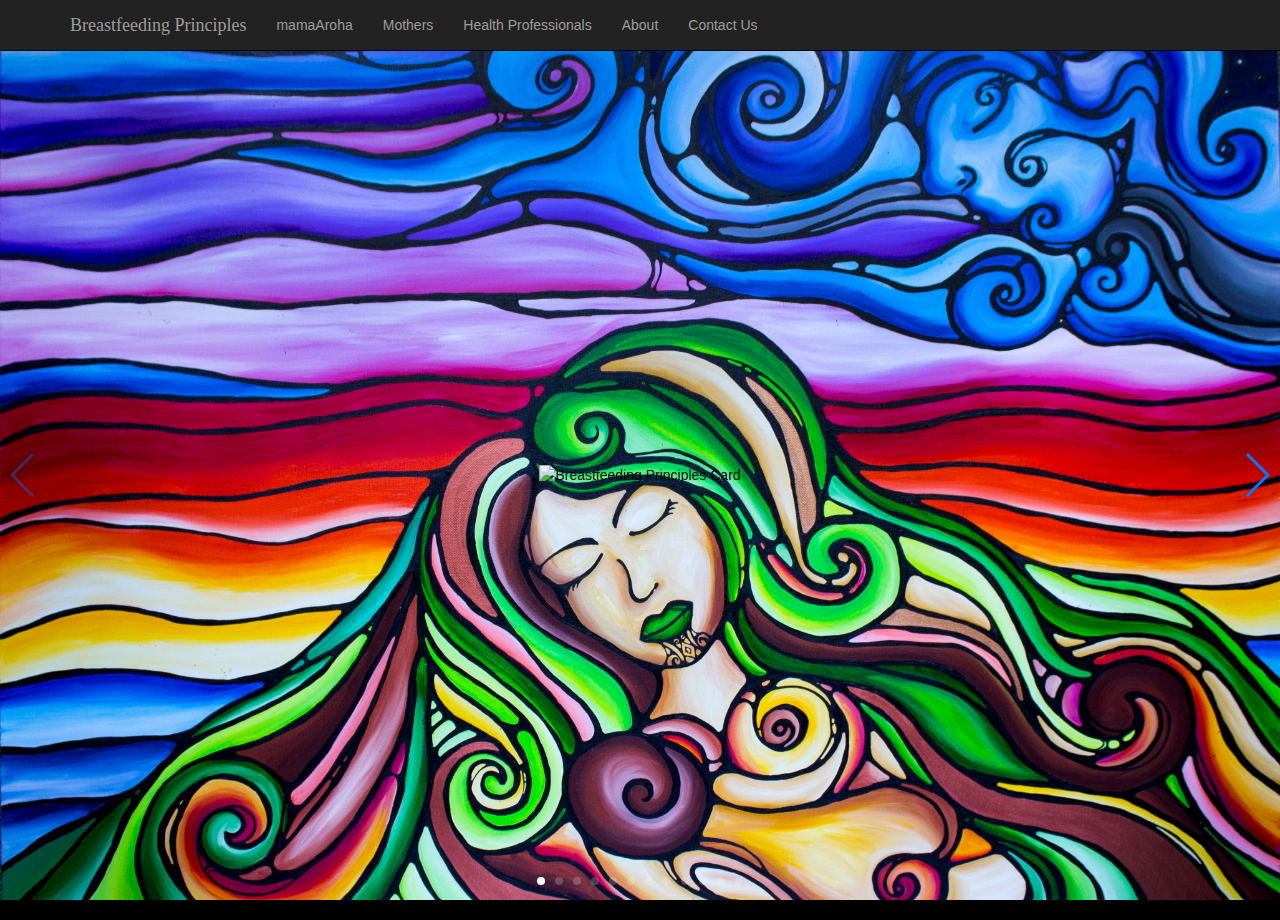
==== commit a68f2b85: "swiper with zoom, with drop down menu seems to be working!!!" ====
--- a/index.html
+++ b/index.html
@@ -5,7 +5,7 @@
 
     <meta charset="utf-8">
     <meta http-equiv="X-UA-Compatible" content="IE=edge">
-    <meta name="viewport" content="width=device-width, initial-scale=1">
+    <meta name="viewport" content="width=device-width, initial-scale=1, minimum-scale=1, maximum-scale=1">
     <meta name="description" content="">
     <meta name="author" content="">
 
@@ -70,293 +70,85 @@
 
     <!-- Full Page Image Background Carousel Header -->
     <div id="myCarousel" class="carousel slide backing">
-        <!-- Indicators -->
-        <ol class="carousel-indicators">
-            <li data-target="#myCarousel" data-slide-to="0" class="active"></li>
-            <li data-target="#myCarousel" data-slide-to="1"></li>
-            <li data-target="#myCarousel" data-slide-to="2"></li>
-            <li data-target="#myCarousel" data-slide-to="3"></li>
-            <li data-target="#myCarousel" data-slide-to="4"></li>
-            <li data-target="#myCarousel" data-slide-to="5"></li>
-            <li data-target="#myCarousel" data-slide-to="6"></li>
-            <li data-target="#myCarousel" data-slide-to="7"></li>
-            <li data-target="#myCarousel" data-slide-to="8"></li>
-            <li data-target="#myCarousel" data-slide-to="9"></li>
-            <li data-target="#myCarousel" data-slide-to="10"></li>
-            <li data-target="#myCarousel" data-slide-to="11"></li>
-            <li data-target="#myCarousel" data-slide-to="12"></li>
-            <li data-target="#myCarousel" data-slide-to="13"></li>
-            <li data-target="#myCarousel" data-slide-to="14"></li>
-            <li data-target="#myCarousel" data-slide-to="15"></li>
-            <li data-target="#myCarousel" data-slide-to="16"></li>
-            <li data-target="#myCarousel" data-slide-to="17"></li>
-            <li data-target="#myCarousel" data-slide-to="18"></li>
-            <li data-target="#myCarousel" data-slide-to="19"></li>
-            <li data-target="#myCarousel" data-slide-to="20"></li>
-            <li data-target="#myCarousel" data-slide-to="21"></li>
-            <li data-target="#myCarousel" data-slide-to="22"></li>
-            <li data-target="#myCarousel" data-slide-to="23"></li>
-            <li data-target="#myCarousel" data-slide-to="24"></li>
-            <li data-target="#myCarousel" data-slide-to="25"></li>
-            <li data-target="#myCarousel" data-slide-to="26"></li>
-            <li data-target="#myCarousel" data-slide-to="27"></li>
-            <li data-target="#myCarousel" data-slide-to="28"></li>
-            <li data-target="#myCarousel" data-slide-to="29"></li>
-            <li data-target="#myCarousel" data-slide-to="30"></li>
-            <li data-target="#myCarousel" data-slide-to="31"></li>
-            <li data-target="#myCarousel" data-slide-to="32"></li>
-            <li data-target="#myCarousel" data-slide-to="33"></li>
-            <li data-target="#myCarousel" data-slide-to="34"></li>
-            <li data-target="#myCarousel" data-slide-to="35"></li>
-            <li data-target="#myCarousel" data-slide-to="36"></li>
-            <li data-target="#myCarousel" data-slide-to="37"></li>
-            <li data-target="#myCarousel" data-slide-to="38"></li>
-            <li data-target="#myCarousel" data-slide-to="39"></li>
-            <li data-target="#myCarousel" data-slide-to="40"></li>
-            <li data-target="#myCarousel" data-slide-to="41"></li>
-            <li data-target="#myCarousel" data-slide-to="42"></li>
-            <li data-target="#myCarousel" data-slide-to="43"></li>
-        </ol>
 
         <!-- Wrapper for Slides -->
-        <div class="carousel-inner" role="listbox">
-            <div class="item active container">
-                <img src="cards/principles_Page_01.jpg" alt="Breastfeeding Principles Card">
-                <div class="carousel-caption">
+        <!-- Swiper -->
+        <div class="swiper-container">
+            <div class="swiper-wrapper">
+                <div class="swiper-slide">
+                    <div class="swiper-zoom-container">
+                        <img src="cards/principles_Page_01.jpg" alt="Breastfeeding Principles Card">
+                    </div>
                 </div>
+                <div class="swiper-slide">
+                    <div class="swiper-zoom-container">
+                        <img src="cards/principles_Page_02.jpg" alt="Breastfeeding Principles Card">
+                    </div>
+                </div>
+                <div class="swiper-slide">
+                    <div class="swiper-zoom-container">
+                        <img src="cards/principles_Page_03.jpg" alt="Breastfeeding Principles Card">
+                    </div>
+                </div>
+                                <div class="swiper-slide">
+                    <div class="swiper-zoom-container">
+                        <img src="cards/principles_Page_04.jpg" alt="Breastfeeding Principles Card">
+                    </div>
+                </div>
+                <div class="swiper-slide">
+                    <div class="swiper-zoom-container">
+                        <img src="cards/principles_Page_05.jpg" alt="Breastfeeding Principles Card">
+                    </div>
+                </div>
+                <div class="swiper-slide">
+                    <div class="swiper-zoom-container">
+                        <img src="cards/principles_Page_06.jpg" alt="Breastfeeding Principles Card">
+                    </div>
+                </div>
+                <div class="swiper-slide">
+                    <div class="swiper-zoom-container">
+                        <img src="cards/principles_Page_07.jpg" alt="Breastfeeding Principles Card">
+                    </div>
+                </div>
+                <div class="swiper-slide">
+                    <div class="swiper-zoom-container">
+                        <img src="cards/principles_Page_08.jpg" alt="Breastfeeding Principles Card">
+                    </div>
+                </div>
+                <div class="swiper-slide">
+                    <div class="swiper-zoom-container">
+                        <img src="cards/principles_Page_09.jpg" alt="Breastfeeding Principles Card">
+                    </div>
+                </div>
+                                <div class="swiper-slide">
+                    <div class="swiper-zoom-container">
+                        <img src="cards/principles_Page_10.jpg" alt="Breastfeeding Principles Card">
+                    </div>
+                </div>
+                <div class="swiper-slide">
+                    <div class="swiper-zoom-container">
+                        <img src="cards/principles_Page_11.jpg" alt="Breastfeeding Principles Card">
+                    </div>
+                </div>
+                <div class="swiper-slide">
+                    <div class="swiper-zoom-container">
+                        <img src="cards/principles_Page_12.jpg" alt="Breastfeeding Principles Card">
+                    </div>
+                </div>
+                <!-- more slides here -->
             </div>
-            <div class="item container">
-                <img src="cards/principles_Page_02.jpg" alt="Breastfeeding Principles Card">
-                <div class="carousel-caption">
-                </div>
-            </div>
-            <div class="item container">
-                <img src="cards/principles_Page_03.jpg" alt="Breastfeeding Principles Card">
-                <div class="carousel-caption">
-                </div>
-            </div>
-            <div class="item container ">
-                <img src="cards/principles_Page_04.jpg" alt="Breastfeeding Principles Card">
-                <div class="carousel-caption">
-                </div>
-            </div>
-            <div class="item container">
-                <img src="cards/principles_Page_05.jpg" alt="Breastfeeding Principles Card">
-                <div class="carousel-caption">
-                </div>
-            </div>
-            <div class="item container">
-                <img src="cards/principles_Page_06.jpg" alt="Breastfeeding Principles Card">
-                <div class="carousel-caption">
-                </div>
-            </div>
-            <div class="item container">
-                <img src="cards/principles_Page_07.jpg" alt="Breastfeeding Principles Card">
-                <div class="carousel-caption">
-                </div>
-            </div>
-            <div class="item container">
-                <img src="cards/principles_Page_08.jpg" alt="Breastfeeding Principles Card">
-                <div class="carousel-caption">
-                </div>
-            </div>
-            <div class="item container">
-                <img src="cards/principles_Page_09.jpg" alt="Breastfeeding Principles Card">
-                <div class="carousel-caption">
-                </div>
-            </div>
-            <div class="item container">
-                <img src="cards/principles_Page_10.jpg" alt="Breastfeeding Principles Card">
-                <div class="carousel-caption">
-                </div>
-            </div>
-            <div class="item container">
-                <img src="cards/principles_Page_11.jpg" alt="Breastfeeding Principles Card">
-                <div class="carousel-caption">
-                </div>
-            </div>
-            <div class="item container">
-                <img src="cards/principles_Page_12.jpg" alt="Breastfeeding Principles Card">
-                <div class="carousel-caption">
-                </div>
-            </div>
-            <div class="item container">
-                <img src="cards/principles_Page_13.jpg" alt="Breastfeeding Principles Card">
-                <div class="carousel-caption">
-                </div>
-            </div>
-            <div class="item container">
-                <img src="cards/principles_Page_14.jpg" alt="Breastfeeding Principles Card">
-                <div class="carousel-caption">
-                </div>
-            </div>
-            <div class="item container">
-                <img src="cards/principles_Page_15.jpg" alt="Breastfeeding Principles Card">
-                <div class="carousel-caption">
-                </div>
-            </div>
-            <div class="item container">
-                <img src="cards/principles_Page_16.jpg" alt="Breastfeeding Principles Card">
-                <div class="carousel-caption">
-                </div>
-            </div>
-            <div class="item container">
-                <img src="cards/principles_Page_17.jpg" alt="Breastfeeding Principles Card">
-                <div class="carousel-caption">
-                </div>
-            </div>
-            <div class="item container">
-                <img src="cards/principles_Page_18.jpg" alt="Breastfeeding Principles Card">
-                <div class="carousel-caption">
-                </div>
-            </div>
-            <div class="item container">
-                <img src="cards/principles_Page_19.jpg" alt="Breastfeeding Principles Card">
-                <div class="carousel-caption">
-                </div>
-            </div>
-            <div class="item container">
-                <img src="cards/principles_Page_20.jpg" alt="Breastfeeding Principles Card">
-                <div class="carousel-caption">
-                </div>
-            </div>
-            <div class="item container">
-                <img src="cards/principles_Page_21.jpg" alt="Breastfeeding Principles Card">
-                <div class="carousel-caption">
-                </div>
-            </div>
-            <div class="item container">
-                <img src="cards/principles_Page_22.jpg" alt="Breastfeeding Principles Card">
-                <div class="carousel-caption">
-                </div>
-            </div>
-            <div class="item container">
-                <img src="cards/principles_Page_23.jpg" alt="Breastfeeding Principles Card">
-                <div class="carousel-caption">
-                </div>
-            </div>
-            <div class="item container">
-                <img src="cards/principles_Page_24.jpg" alt="Breastfeeding Principles Card">
-                <div class="carousel-caption">
-                </div>
-            </div>
-            <div class="item container">
-                <img src="cards/principles_Page_25.jpg" alt="Breastfeeding Principles Card">
-                <div class="carousel-caption">
-                </div>
-            </div>
-            <div class="item container">
-                <img src="cards/principles_Page_26.jpg" alt="Breastfeeding Principles Card">
-                <div class="carousel-caption">
-                </div>
-            </div>
-            <div class="item container">
-                <img src="cards/principles_Page_27.jpg" alt="Breastfeeding Principles Card">
-                <div class="carousel-caption">
-                </div>
-            </div>
-            <div class="item container">
-                <img src="cards/principles_Page_28.jpg" alt="Breastfeeding Principles Card">
-                <div class="carousel-caption">
-                </div>
-            </div>
-            <div class="item container">
-                <img src="cards/principles_Page_29.jpg" alt="Breastfeeding Principles Card">
-                <div class="carousel-caption">
-                </div>
-            </div>
-            <div class="item container">
-                <img src="cards/principles_Page_30.jpg" alt="Breastfeeding Principles Card">
-                <div class="carousel-caption">
-                </div>
-            </div>
-            <div class="item container">
-                <img src="cards/principles_Page_31.jpg" alt="Breastfeeding Principles Card">
-                <div class="carousel-caption">
-                </div>
-            </div>
-            <div class="item container">
-                <img src="cards/principles_Page_32.jpg" alt="Breastfeeding Principles Card">
-                <div class="carousel-caption">
-                </div>
-            </div>
-            <div class="item container">
-                <img src="cards/principles_Page_33.jpg" alt="Breastfeeding Principles Card">
-                <div class="carousel-caption">
-                </div>
-            </div>
-            <div class="item container">
-                <img src="cards/principles_Page_34.jpg" alt="Breastfeeding Principles Card">
-                <div class="carousel-caption">
-                </div>
-            </div>
-            <div class="item container">
-                <img src="cards/principles_Page_35.jpg" alt="Breastfeeding Principles Card">
-                <div class="carousel-caption">
-                </div>
-            </div>
-            <div class="item container">
-                <img src="cards/principles_Page_36.jpg" alt="Breastfeeding Principles Card">
-                <div class="carousel-caption">
-                </div>
-            </div>
-            <div class="item container">
-                <img src="cards/principles_Page_37.jpg" alt="Breastfeeding Principles Card">
-                <div class="carousel-caption">
-                </div>
-            </div>
-            <div class="item container">
-                <img src="cards/principles_Page_38.jpg" alt="Breastfeeding Principles Card">
-                <div class="carousel-caption">
-                </div>
-            </div>
-            <div class="item container">
-                <img src="cards/principles_Page_39.jpg" alt="Breastfeeding Principles Card">
-                <div class="carousel-caption">
-                </div>
-            </div>
-            <div class="item container">
-                <img src="cards/principles_Page_40.jpg" alt="Breastfeeding Principles Card">
-                <div class="carousel-caption">
-                </div>
-            </div>
-            <div class="item container">
-                <img src="cards/principles_Page_41.jpg" alt="Breastfeeding Principles Card">
-                <div class="carousel-caption">
-                </div>
-            </div>
-            <div class="item container">
-                <img src="cards/principles_Page_42.jpg" alt="Breastfeeding Principles Card">
-                <div class="carousel-caption">
-                </div>
-            </div>
-            <div class="item container">
-                <img src="cards/principles_Page_43.jpg" alt="Breastfeeding Principles Card">
-                <div class="carousel-caption">
-                </div>
-            </div>
-            <div class="item container">
-                <img src="cards/principles_Page_44.jpg" alt="Breastfeeding Principles Card">
-                <div class="carousel-caption">
-                </div>
-            </div>
-            <!-- more slides here -->
+            <!-- Add Pagination -->
+            <div class="swiper-pagination swiper-pagination-white"></div>
+            <!-- Add Navigation -->
+            <div class="swiper-button-prev"></div>
+            <div class="swiper-button-next"></div>
         </div>
-
-        <!-- Controls -->
-        <a class="left carousel-control" href="#myCarousel" data-slide="prev">
-            <span class="icon-prev"></span>
-        </a>
-        <a class="right carousel-control" href="#myCarousel" data-slide="next">
-            <span class="icon-next"></span>
-        </a>
-
     </div>
 
     <!-- jQuery -->
     <script src="js/jquery.js"></script>
 
-    <!-- Bootstrap Core JavaScript -->
+    <!-- Bootstrap Core JavaScript -->,
     <script src="js/bootstrap.min.js"></script>
 
     <!-- Swiper JS -->
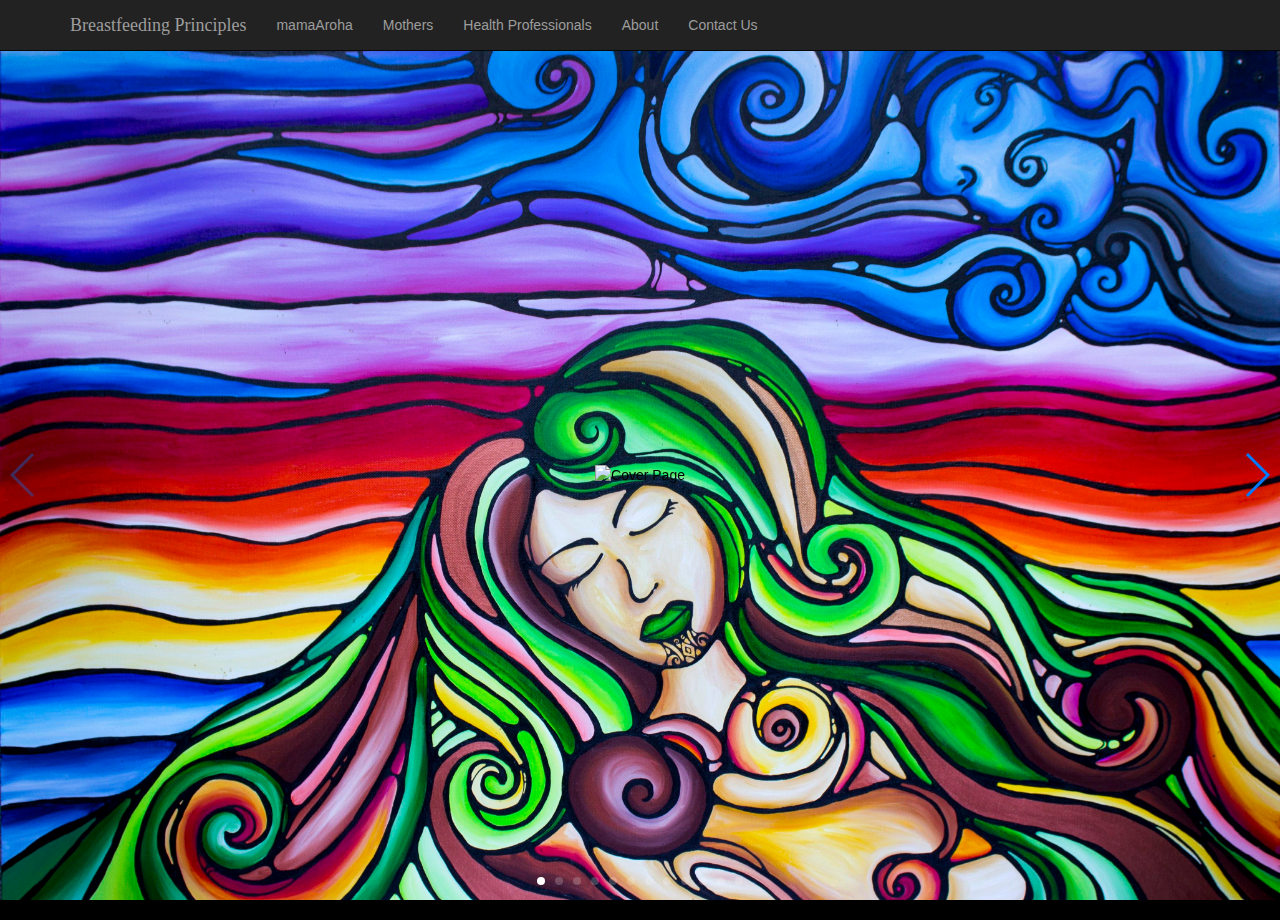
==== commit 0d2e16c5: "Update alt description to match contents page, added up to card 12" ====
--- a/index.html
+++ b/index.html
@@ -77,62 +77,62 @@
             <div class="swiper-wrapper">
                 <div class="swiper-slide">
                     <div class="swiper-zoom-container">
-                        <img src="cards/principles_Page_01.jpg" alt="Breastfeeding Principles Card">
+                        <img src="cards/principles_Page_01.jpg" alt="Cover Page">
                     </div>
                 </div>
                 <div class="swiper-slide">
                     <div class="swiper-zoom-container">
-                        <img src="cards/principles_Page_02.jpg" alt="Breastfeeding Principles Card">
+                        <img src="cards/principles_Page_02.jpg" alt="Contents Page">
                     </div>
                 </div>
                 <div class="swiper-slide">
                     <div class="swiper-zoom-container">
-                        <img src="cards/principles_Page_03.jpg" alt="Breastfeeding Principles Card">
+                        <img src="cards/principles_Page_03.jpg" alt="01A Breastfeeding Importance - Baby">
                     </div>
                 </div>
                                 <div class="swiper-slide">
                     <div class="swiper-zoom-container">
-                        <img src="cards/principles_Page_04.jpg" alt="Breastfeeding Principles Card">
+                        <img src="cards/principles_Page_04.jpg" alt="01B Breatfeeding Importance - Mum">
                     </div>
                 </div>
                 <div class="swiper-slide">
                     <div class="swiper-zoom-container">
-                        <img src="cards/principles_Page_05.jpg" alt="Breastfeeding Principles Card">
+                        <img src="cards/principles_Page_05.jpg" alt="02A Formula">
                     </div>
                 </div>
                 <div class="swiper-slide">
                     <div class="swiper-zoom-container">
-                        <img src="cards/principles_Page_06.jpg" alt="Breastfeeding Principles Card">
+                        <img src="cards/principles_Page_06.jpg" alt="02B Formula">
                     </div>
                 </div>
                 <div class="swiper-slide">
                     <div class="swiper-zoom-container">
-                        <img src="cards/principles_Page_07.jpg" alt="Breastfeeding Principles Card">
+                        <img src="cards/principles_Page_07.jpg" alt="03A Breastfeeding - General">
                     </div>
                 </div>
                 <div class="swiper-slide">
                     <div class="swiper-zoom-container">
-                        <img src="cards/principles_Page_08.jpg" alt="Breastfeeding Principles Card">
+                        <img src="cards/principles_Page_08.jpg" alt="03B Anatomy">
                     </div>
                 </div>
                 <div class="swiper-slide">
                     <div class="swiper-zoom-container">
-                        <img src="cards/principles_Page_09.jpg" alt="Breastfeeding Principles Card">
+                        <img src="cards/principles_Page_09.jpg" alt="04A Support - Family">
                     </div>
                 </div>
                                 <div class="swiper-slide">
                     <div class="swiper-zoom-container">
-                        <img src="cards/principles_Page_10.jpg" alt="Breastfeeding Principles Card">
+                        <img src="cards/principles_Page_10.jpg" alt="04B Support - Family">
                     </div>
                 </div>
                 <div class="swiper-slide">
                     <div class="swiper-zoom-container">
-                        <img src="cards/principles_Page_11.jpg" alt="Breastfeeding Principles Card">
+                        <img src="cards/principles_Page_11.jpg" alt="05A Colostrum/Mature Milk">
                     </div>
                 </div>
                 <div class="swiper-slide">
                     <div class="swiper-zoom-container">
-                        <img src="cards/principles_Page_12.jpg" alt="Breastfeeding Principles Card">
+                        <img src="cards/principles_Page_12.jpg" alt="05B Breast Milk Composition">
                     </div>
                 </div>
                 <!-- more slides here -->
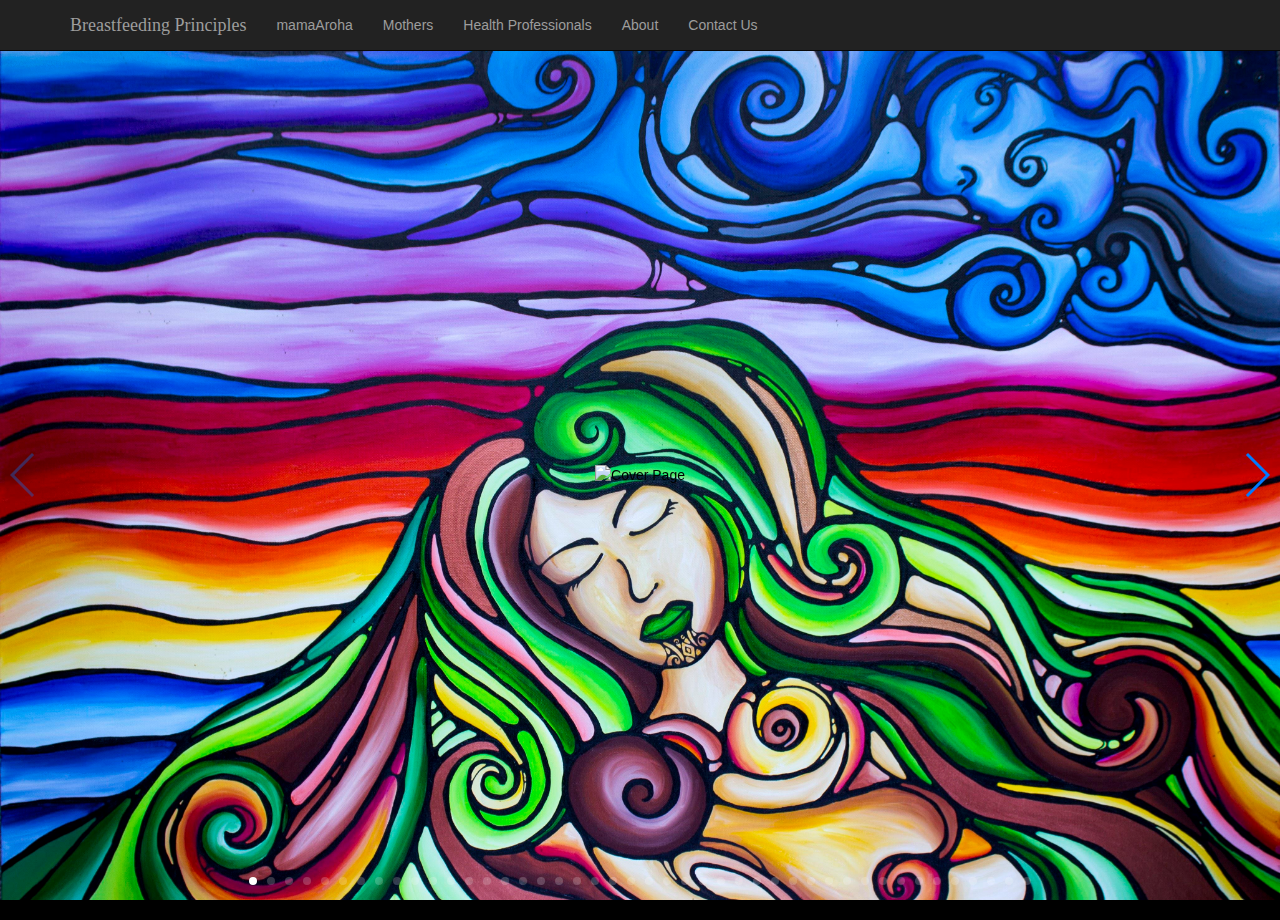
==== commit 02a5a389: "all slides with correct alt desciptions, update version to 1.1.0" ====
--- a/index.html
+++ b/index.html
@@ -90,7 +90,7 @@
                         <img src="cards/principles_Page_03.jpg" alt="01A Breastfeeding Importance - Baby">
                     </div>
                 </div>
-                                <div class="swiper-slide">
+                <div class="swiper-slide">
                     <div class="swiper-zoom-container">
                         <img src="cards/principles_Page_04.jpg" alt="01B Breatfeeding Importance - Mum">
                     </div>
@@ -120,7 +120,7 @@
                         <img src="cards/principles_Page_09.jpg" alt="04A Support - Family">
                     </div>
                 </div>
-                                <div class="swiper-slide">
+                <div class="swiper-slide">
                     <div class="swiper-zoom-container">
                         <img src="cards/principles_Page_10.jpg" alt="04B Support - Family">
                     </div>
@@ -133,6 +133,166 @@
                 <div class="swiper-slide">
                     <div class="swiper-zoom-container">
                         <img src="cards/principles_Page_12.jpg" alt="05B Breast Milk Composition">
+                    </div>
+                </div>
+                <div class="swiper-slide">
+                    <div class="swiper-zoom-container">
+                        <img src="cards/principles_Page_13.jpg" alt="06A Preparing for Breastfeeding">
+                    </div>
+                </div>
+                <div class="swiper-slide">
+                    <div class="swiper-zoom-container">
+                        <img src="cards/principles_Page_14.jpg" alt="06B Labour/Birth">
+                    </div>
+                </div>
+                <div class="swiper-slide">
+                    <div class="swiper-zoom-container">
+                        <img src="cards/principles_Page_15.jpg" alt="07A The Breast Crawl">
+                    </div>
+                </div>
+                <div class="swiper-slide">
+                    <div class="swiper-zoom-container">
+                        <img src="cards/principles_Page_16.jpg" alt="07B Why Skin to Skin?">
+                    </div>
+                </div>
+                <div class="swiper-slide">
+                    <div class="swiper-zoom-container">
+                        <img src="cards/principles_Page_17.jpg" alt="08A The First Week">
+                    </div>
+                </div>
+                <div class="swiper-slide">
+                    <div class="swiper-zoom-container">
+                        <img src="cards/principles_Page_18.jpg" alt="08B Breastfeeding Chart">
+                    </div>
+                </div>
+                <div class="swiper-slide">
+                    <div class="swiper-zoom-container">
+                        <img src="cards/principles_Page_19.jpg" alt="09A Letdowns">
+                    </div>
+                </div>
+                <div class="swiper-slide">
+                    <div class="swiper-zoom-container">
+                        <img src="cards/principles_Page_20.jpg" alt="09B Letdowns">
+                    </div>
+                </div>
+                <div class="swiper-slide">
+                    <div class="swiper-zoom-container">
+                        <img src="cards/principles_Page_21.jpg" alt="10A Milk Storage Capacity">
+                    </div>
+                </div>
+                <div class="swiper-slide">
+                    <div class="swiper-zoom-container">
+                        <img src="cards/principles_Page_22.jpg" alt="10B Supply & Demand">
+                    </div>
+                </div>
+                <div class="swiper-slide">
+                    <div class="swiper-zoom-container">
+                        <img src="cards/principles_Page_23.jpg" alt="11A Cluster Feeding">
+                    </div>
+                </div>
+                <div class="swiper-slide">
+                    <div class="swiper-zoom-container">
+                        <img src="cards/principles_Page_24.jpg" alt="11B Low Fat/High Fat Milk">
+                    </div>
+                </div>
+                <div class="swiper-slide">
+                    <div class="swiper-zoom-container">
+                        <img src="cards/principles_Page_25.jpg" alt="12A Feeding Cues">
+                    </div>
+                </div>
+                <div class="swiper-slide">
+                    <div class="swiper-zoom-container">
+                        <img src="cards/principles_Page_26.jpg" alt="12B Feeding Cues">
+                    </div>
+                </div>
+                <div class="swiper-slide">
+                    <div class="swiper-zoom-container">
+                        <img src="cards/principles_Page_27.jpg" alt="13A Positions">
+                    </div>
+                </div>
+                <div class="swiper-slide">
+                    <div class="swiper-zoom-container">
+                        <img src="cards/principles_Page_28.jpg" alt="13B Angles">
+                    </div>
+                </div>
+                <div class="swiper-slide">
+                    <div class="swiper-zoom-container">
+                        <img src="cards/principles_Page_29.jpg" alt="14A Latching">
+                    </div>
+                </div>
+                <div class="swiper-slide">
+                    <div class="swiper-zoom-container">
+                        <img src="cards/principles_Page_30.jpg" alt="14B Latching - Transitional Hold">
+                    </div>
+                </div>
+                <div class="swiper-slide">
+                    <div class="swiper-zoom-container">
+                        <img src="cards/principles_Page_31.jpg" alt="15A Latching - Football Hold">
+                    </div>
+                </div>
+                <div class="swiper-slide">
+                    <div class="swiper-zoom-container">
+                        <img src="cards/principles_Page_32.jpg" alt="15B Latching - Laid Back">
+                    </div>
+                </div>
+                <div class="swiper-slide">
+                    <div class="swiper-zoom-container">
+                        <img src="cards/principles_Page_33.jpg" alt="16A Signs of a Good Latch">
+                    </div>
+                </div>
+                <div class="swiper-slide">
+                    <div class="swiper-zoom-container">
+                        <img src="cards/principles_Page_34.jpg" alt="16B Signs of a Good Feed">
+                    </div>
+                </div>
+                <div class="swiper-slide">
+                    <div class="swiper-zoom-container">
+                        <img src="cards/principles_Page_35.jpg" alt="17A Postnatal Depression">
+                    </div>
+                </div>
+                <div class="swiper-slide">
+                    <div class="swiper-zoom-container">
+                        <img src="cards/principles_Page_36.jpg" alt="17B Coping Strategies">
+                    </div>
+                </div>
+                <div class="swiper-slide">
+                    <div class="swiper-zoom-container">
+                        <img src="cards/principles_Page_37.jpg" alt="18A Sleep">
+                    </div>
+                </div>
+                <div class="swiper-slide">
+                    <div class="swiper-zoom-container">
+                        <img src="cards/principles_Page_38.jpg" alt="18B Sleep">
+                    </div>
+                </div>
+                <div class="swiper-slide">
+                    <div class="swiper-zoom-container">
+                        <img src="cards/principles_Page_39.jpg" alt="19A Hand Expressing">
+                    </div>
+                </div>
+                <div class="swiper-slide">
+                    <div class="swiper-zoom-container">
+                        <img src="cards/principles_Page_40.jpg" alt="19B Milk Storage">
+                    </div>
+                </div>
+                <div class="swiper-slide">
+                    <div class="swiper-zoom-container">
+                        <img src="cards/principles_Page_41.jpg" alt="20A Alcohol & Breastfeeding">
+                    </div>
+                </div>
+                <div class="swiper-slide">
+                    <div class="swiper-zoom-container">
+                        <img src="cards/principles_Page_42.jpg" alt="20B Alcohol & Breastfeeding">
+                    </div>
+                </div>
+                <div class="swiper-slide">
+                    <div class="swiper-zoom-container">
+                        <img src="cards/principles_Page_43.jpg" alt="21A Smoking & Breastfeeding">
+                    </div>
+                </div>
+                <div class="swiper-slide">
+                    <div class="swiper-zoom-container">
+                        <img src="cards/principles_Page_44.jpg" alt="21B Smoking & Breastfeeding">
                     </div>
                 </div>
                 <!-- more slides here -->
